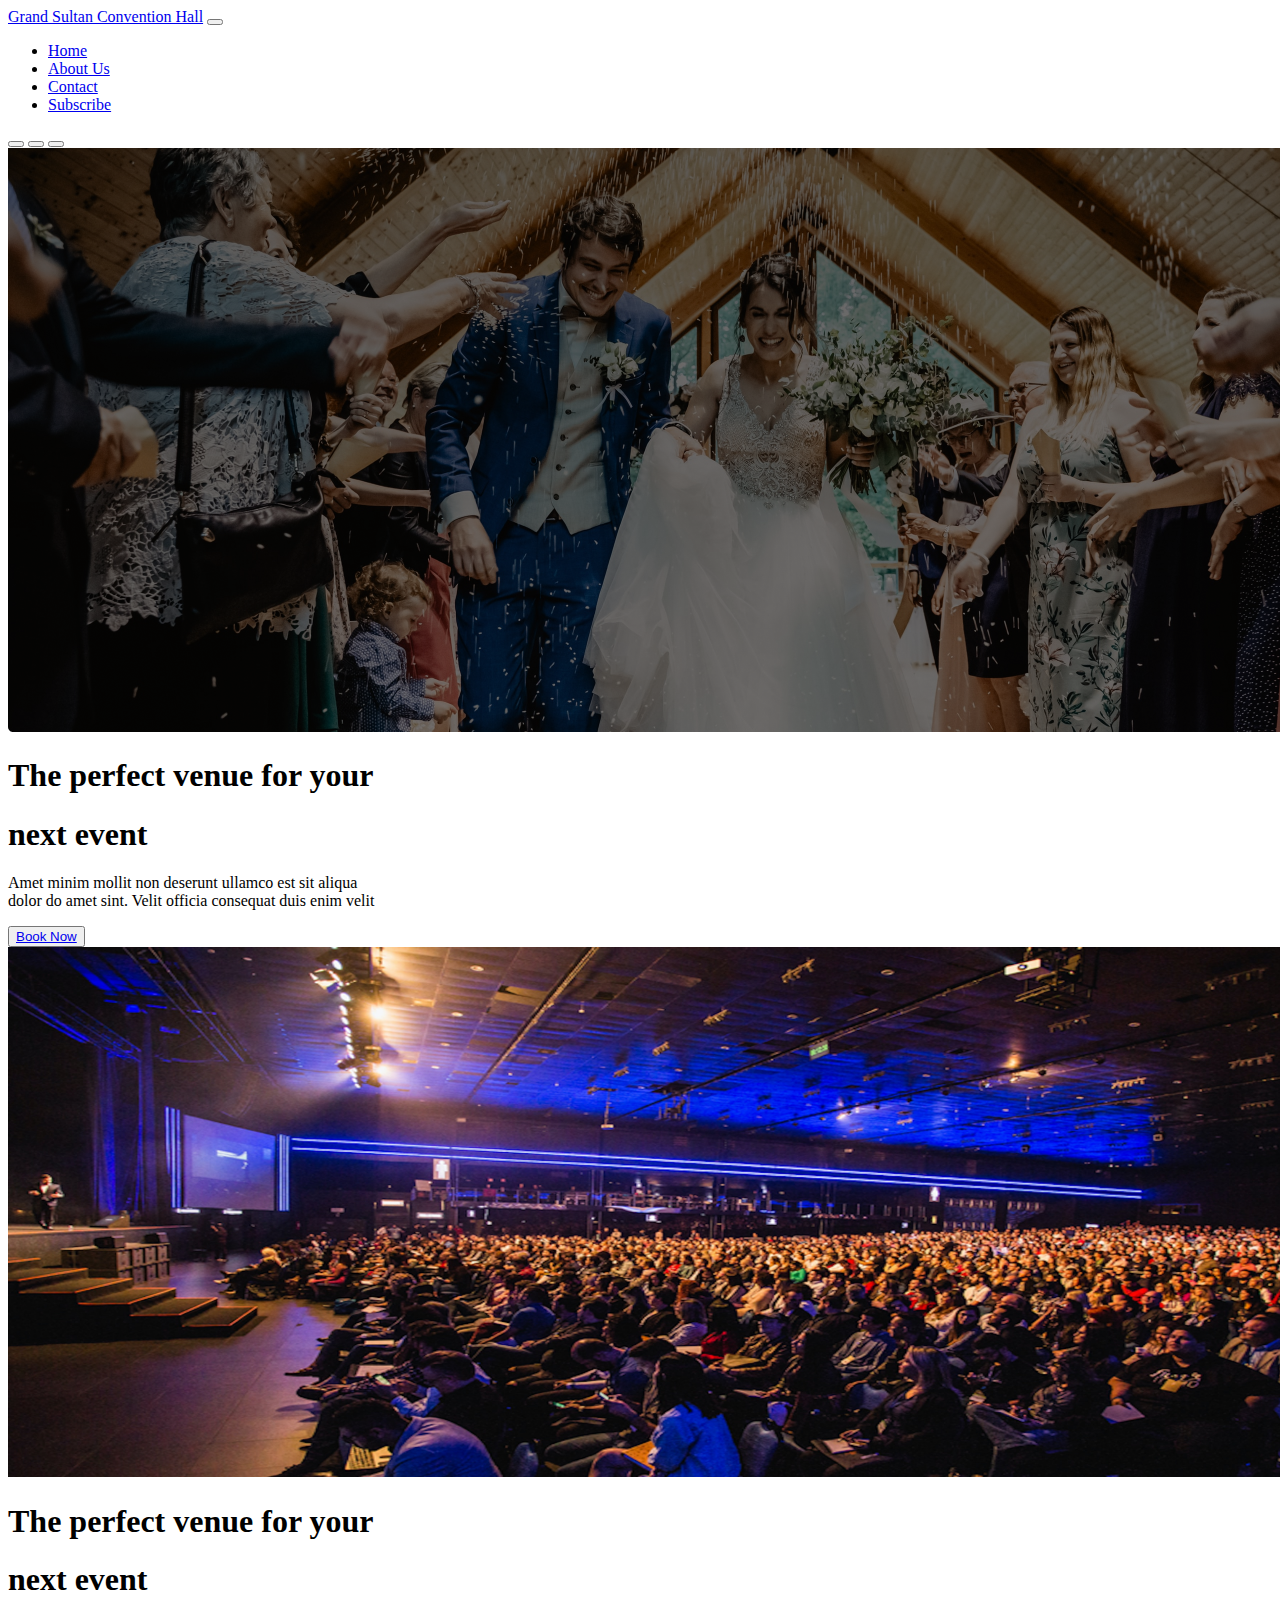
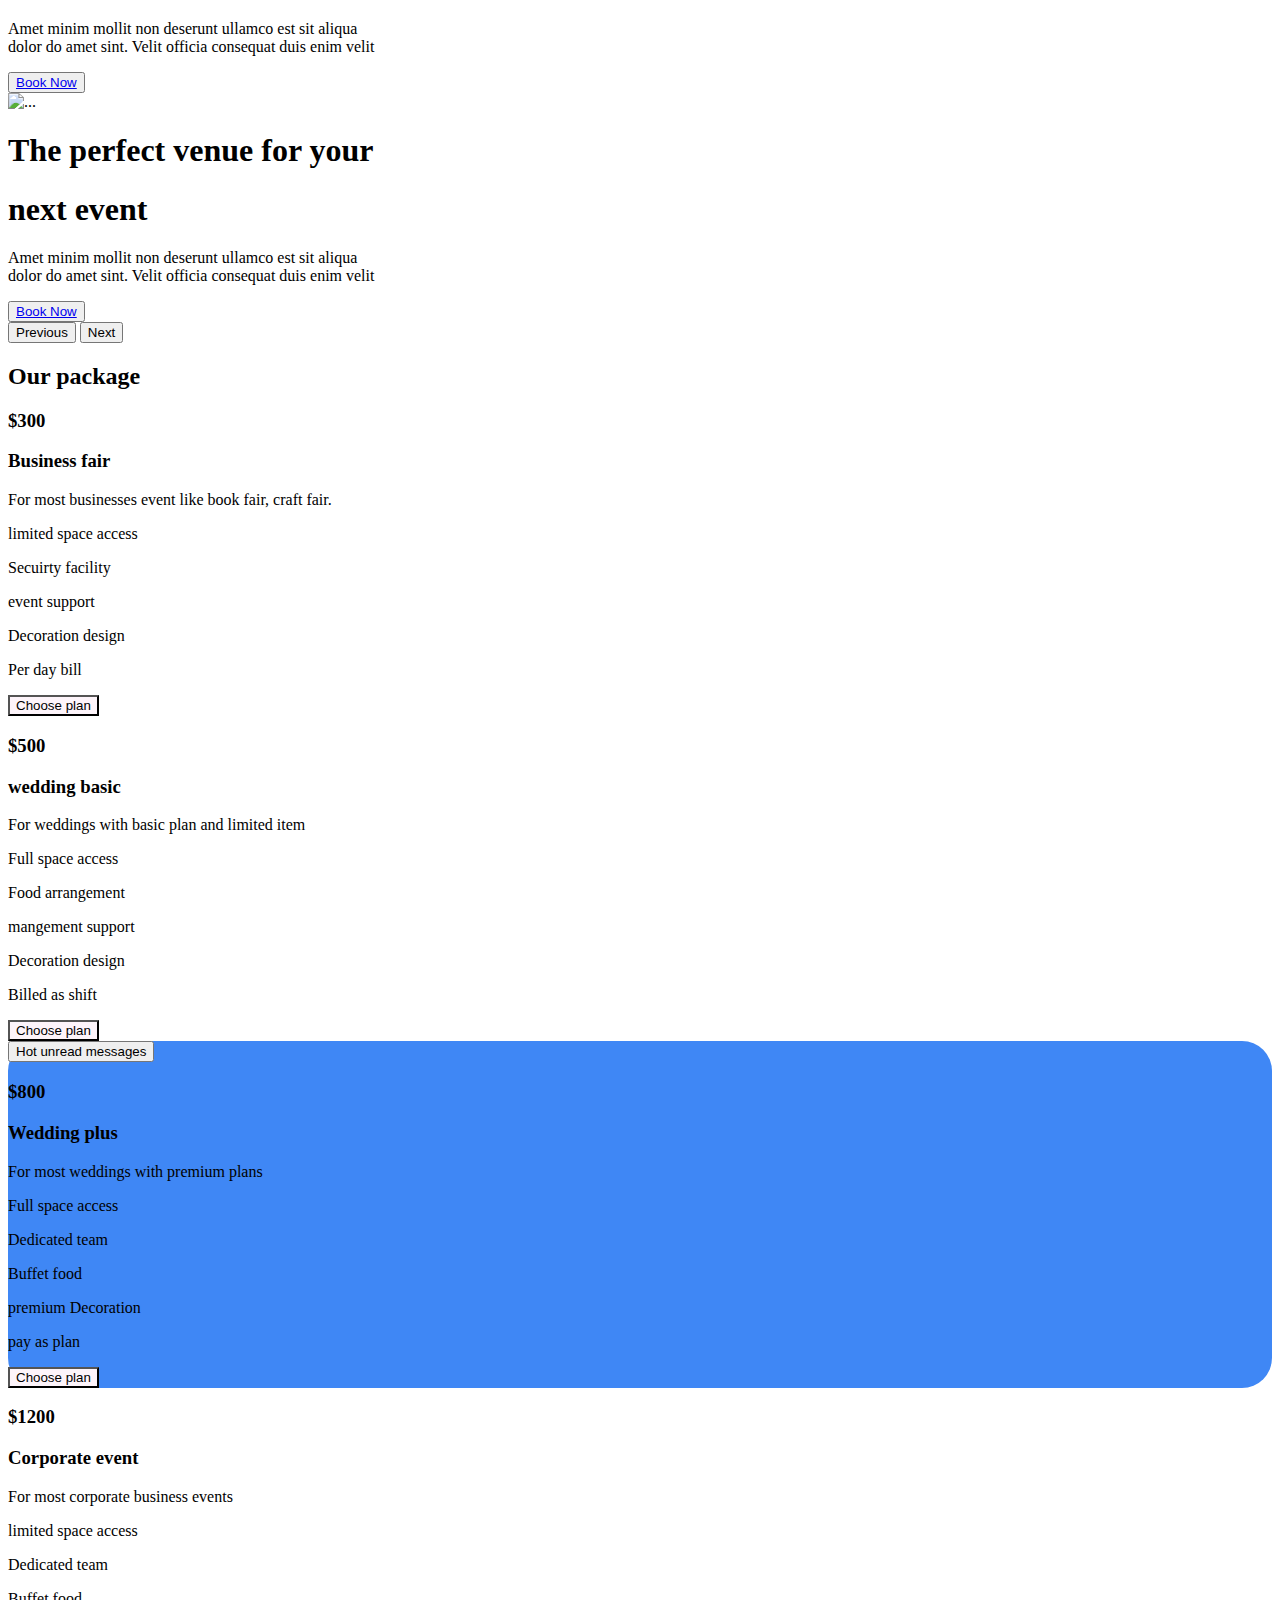
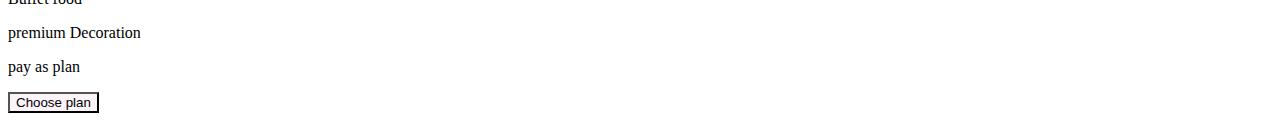
==== index.html @ 5c1d29f5 "second part added" ====
<!DOCTYPE html>
<html lang="en">

<head>
    <meta charset="UTF-8">
    <meta http-equiv="X-UA-Compatible" content="IE=edge">
    <meta name="viewport" content="width=device-width, initial-scale=1.0">
    <title>Convention Center</title>
    <!-- Bootstrap Site Link -->
    <link href="https://cdn.jsdelivr.net/npm/bootstrap@5.1.3/dist/css/bootstrap.min.css" rel="stylesheet" integrity="sha384-1BmE4kWBq78iYhFldvKuhfTAU6auU8tT94WrHftjDbrCEXSU1oBoqyl2QvZ6jIW3" crossorigin="anonymous">
    <!-- Css Link -->
    <link rel="stylesheet" href="style.css">
    <!-- Google Fonts -->
    <link rel="preconnect" href="https://fonts.googleapis.com">
    <link rel="preconnect" href="https://fonts.gstatic.com" crossorigin>
    <link href="https://fonts.googleapis.com/css2?family=Poppins:wght@500;600;700;800&family=Yeseva+One&display=swap" rel="stylesheet">
    <!-- Font Awsome -->
    <script src="https://kit.fontawesome.com/f0687769a5.js" crossorigin="anonymous"></script>
</head>

<body>

    <!-- Header section -->
    <header>
        <!-- navigation bar -->

        <nav class="navbar navbar-expand-lg navbar-light  my-3">
            <div class="container">
                <a class="navbar-brand fw-bold" href="#">Grand Sultan Convention Hall</a>
                <button class="navbar-toggler" type="button" data-bs-toggle="collapse" data-bs-target="#navbarNav" aria-controls="navbarNav" aria-expanded="false" aria-label="Toggle navigation">
                    <span class="navbar-toggler-icon"></span>
                </button>
                <div class="collapse navbar-collapse" id="navbarNav">
                    <ul class="navbar-nav ms-auto">
                        <li class="nav-item">
                            <a class="nav-link active fw-bolder fw-5" aria-current="page" href="#">Home</a>
                        </li>
                        <li class="nav-item">
                            <a class="nav-link active fw-bolder fw-5" href="#">About Us</a>
                        </li>
                        <li class="nav-item">
                            <a class="nav-link active fw-bolder fw-5" href="#">Contact</a>
                        </li>
                        <li class="nav-item">
                            <a class="nav-link active fw-bolder fw-5" href="#">Subscribe</a>
                        </li>
                    </ul>
                </div>
            </div>
        </nav>
    </header>

    <!-- Main Section -->
    <main>


        <!-- Using Carousel -->

        <div id="carouselExampleCaptions" class="carousel slide" data-bs-ride="carousel">
            <div class="carousel-indicators">
                <button type="button" data-bs-target="#carouselExampleCaptions" data-bs-slide-to="0" class="active" aria-current="true" aria-label="Slide 1"></button>
                <button type="button" data-bs-target="#carouselExampleCaptions" data-bs-slide-to="1" aria-label="Slide 2"></button>
                <button type="button" data-bs-target="#carouselExampleCaptions" data-bs-slide-to="2" aria-label="Slide 3"></button>
            </div>
            <div class="carousel-inner">
                <div class="carousel-item active">
                    <img src="/images/banner.png" class="d-block w-100" alt="...">
                    <div class="carousel-caption d-none d-md-block text-center">
                        <h1 class="fw-bolder display-5 lh-1">The perfect venue for your</h1>
                        <h1 class="fw-bolder display-5 lh-1">next event</h1>
                        <p class="lh-sm">Amet minim mollit non deserunt ullamco est sit aliqua
                            <br> dolor do amet sint. Velit officia consequat duis enim velit
                        </p>
                        <button class="btn btn-outline-info fw-bold px-5 mb-4"><a
                                class="text-white text-decoration-none target_blank"
                                href="https://www.google.com/search?channel=trow5&client=firefox-b-d&q=convention%20hall&tbs=lrf:!1m4!1u3!2m2!3m1!1e1!1m4!1u2!2m2!2m1!1e1!2m1!1e2!2m1!1e3!3sIAE,lf:1,lf_ui:1&tbm=lcl&rflfq=1&num=10&rldimm=17445137167945315533&lqi=Cg9jb252ZW50aW9uIGhhbGxIzcv2hYCtgIAIWh0QABABGAAYASIPY29udmVudGlvbiBoYWxsMgJlbpIBEWNvbnZlbnRpb25fY2VudGVymgEjQ2haRFNVaE5NRzluUzBWSlEwRm5TVU56T0MxaGFVWjNFQUWqARcQASoTIg9jb252ZW50aW9uIGhhbGwoAA&phdesc=WtYBrlsbY08&ved=2ahUKEwji0a2tpsj1AhXPzzgGHV2fAjwQvS56BAgHEDA&rlst=f#rlfi=hd:;si:17445137167945315533,l,Cg9jb252ZW50aW9uIGhhbGxIzcv2hYCtgIAIWh0QABABGAAYASIPY29udmVudGlvbiBoYWxsMgJlbpIBEWNvbnZlbnRpb25fY2VudGVymgEjQ2haRFNVaE5NRzluUzBWSlEwRm5TVU56T0MxaGFVWjNFQUWqARcQASoTIg9jb252ZW50aW9uIGhhbGwoAA,y,WtYBrlsbY08;mv:[[23.8080683,90.4193956],[23.736969,90.35949409999999]];tbs:lrf:!1m4!1u3!2m2!3m1!1e1!1m4!1u2!2m2!2m1!1e1!2m1!1e2!2m1!1e3!3sIAE,lf:1,lf_ui:1">Book
                                Now</a></button>

                    </div>
                </div>
                <div class="carousel-item">
                    <img src="/images/event 3.jpg" width="
                    1440" height="530" class="d-block w-100 " alt="...">
                    <div class="carousel-caption d-none d-md-block text-center">
                        <h1 class="fw-bolder display-5 lh-1">The perfect venue for your</h1>
                        <h1 class="fw-bolder display-5 lh-1">next event</h1>
                        <p class="lh-sm">Amet minim mollit non deserunt ullamco est sit aliqua
                            <br> dolor do amet sint. Velit officia consequat duis enim velit
                        </p>
                        <button class="btn btn-outline-info fw-bold px-5  mb-4"><a
                                class="text-white text-decoration-none"
                                href="https://www.google.com/search?channel=trow5&client=firefox-b-d&q=convention%20hall&tbs=lrf:!1m4!1u3!2m2!3m1!1e1!1m4!1u2!2m2!2m1!1e1!2m1!1e2!2m1!1e3!3sIAE,lf:1,lf_ui:1&tbm=lcl&rflfq=1&num=10&rldimm=17445137167945315533&lqi=Cg9jb252ZW50aW9uIGhhbGxIzcv2hYCtgIAIWh0QABABGAAYASIPY29udmVudGlvbiBoYWxsMgJlbpIBEWNvbnZlbnRpb25fY2VudGVymgEjQ2haRFNVaE5NRzluUzBWSlEwRm5TVU56T0MxaGFVWjNFQUWqARcQASoTIg9jb252ZW50aW9uIGhhbGwoAA&phdesc=WtYBrlsbY08&ved=2ahUKEwji0a2tpsj1AhXPzzgGHV2fAjwQvS56BAgHEDA&rlst=f#rlfi=hd:;si:17445137167945315533,l,Cg9jb252ZW50aW9uIGhhbGxIzcv2hYCtgIAIWh0QABABGAAYASIPY29udmVudGlvbiBoYWxsMgJlbpIBEWNvbnZlbnRpb25fY2VudGVymgEjQ2haRFNVaE5NRzluUzBWSlEwRm5TVU56T0MxaGFVWjNFQUWqARcQASoTIg9jb252ZW50aW9uIGhhbGwoAA,y,WtYBrlsbY08;mv:[[23.8080683,90.4193956],[23.736969,90.35949409999999]];tbs:lrf:!1m4!1u3!2m2!3m1!1e1!1m4!1u2!2m2!2m1!1e1!2m1!1e2!2m1!1e3!3sIAE,lf:1,lf_ui:1">Book
                                Now</a></button>

                    </div>
                </div>
                <div class="carousel-item">
                    <img src="/images/event 4.jpg" width="
                    1440" height="530" class="d-block w-100 " alt="...">
                    <div class="carousel-caption d-none d-md-block text-center">
                        <h1 class="fw-bolder display-5 lh-1">The perfect venue for your</h1>
                        <h1 class="fw-bolder display-5 lh-1">next event</h1>
                        <p class="lh-sm">Amet minim mollit non deserunt ullamco est sit aliqua
                            <br> dolor do amet sint. Velit officia consequat duis enim velit
                        </p>
                        <button class="btn btn-outline-info fw-bold px-5  mb-4"><a
                                class="text-white text-decoration-none target_blank"
                                href="https://www.google.com/search?channel=trow5&client=firefox-b-d&q=convention%20hall&tbs=lrf:!1m4!1u3!2m2!3m1!1e1!1m4!1u2!2m2!2m1!1e1!2m1!1e2!2m1!1e3!3sIAE,lf:1,lf_ui:1&tbm=lcl&rflfq=1&num=10&rldimm=17445137167945315533&lqi=Cg9jb252ZW50aW9uIGhhbGxIzcv2hYCtgIAIWh0QABABGAAYASIPY29udmVudGlvbiBoYWxsMgJlbpIBEWNvbnZlbnRpb25fY2VudGVymgEjQ2haRFNVaE5NRzluUzBWSlEwRm5TVU56T0MxaGFVWjNFQUWqARcQASoTIg9jb252ZW50aW9uIGhhbGwoAA&phdesc=WtYBrlsbY08&ved=2ahUKEwji0a2tpsj1AhXPzzgGHV2fAjwQvS56BAgHEDA&rlst=f#rlfi=hd:;si:17445137167945315533,l,Cg9jb252ZW50aW9uIGhhbGxIzcv2hYCtgIAIWh0QABABGAAYASIPY29udmVudGlvbiBoYWxsMgJlbpIBEWNvbnZlbnRpb25fY2VudGVymgEjQ2haRFNVaE5NRzluUzBWSlEwRm5TVU56T0MxaGFVWjNFQUWqARcQASoTIg9jb252ZW50aW9uIGhhbGwoAA,y,WtYBrlsbY08;mv:[[23.8080683,90.4193956],[23.736969,90.35949409999999]];tbs:lrf:!1m4!1u3!2m2!3m1!1e1!1m4!1u2!2m2!2m1!1e1!2m1!1e2!2m1!1e3!3sIAE,lf:1,lf_ui:1">Book
                                Now</a></button>

                    </div>
                </div>
            </div>
            <button class="carousel-control-prev" type="button" data-bs-target="#carouselExampleCaptions" data-bs-slide="prev">
                <span class="carousel-control-prev-icon" aria-hidden="true"></span>
                <span class="visually-hidden">Previous</span>
            </button>
            <button class="carousel-control-next" type="button" data-bs-target="#carouselExampleCaptions" data-bs-slide="next">
                <span class="carousel-control-next-icon" aria-hidden="true"></span>
                <span class="visually-hidden">Next</span>
            </button>
        </div>



        <!-- our package -->

        <section>

            <div class="container mt-5">
                <h2 class="fw-bold text-center mb-5">Our package</h2>
                <div class="row row-cols-1 row-cols-md-4 g-4">
                    <div class="col">
                        <div class="card border-0">

                            <div class="card-body">
                                <h3 class="fw-bold">$300</h3>
                                <h3 class="fw-bold">Business fair</h3>
                                <p class="all-text-color 0">For most businesses event like book fair, craft fair.
                                </p>
                                <div class="lh-1">
                                    <p><span class=" fas fa-check-circle package-color bg-primary rounded-circle"></span>
                                        <span class="ms-2 0">limited
                                            space
                                            access</span>
                                    </p>

                                    <p><span class=" fas fa-check-circle package-color bg-primary rounded-circle"></span>
                                        <span class="ms-2 0">Secuirty facility</span>
                                    </p>
                                    <p><span class=" fas fa-check-circle package-color bg-primary rounded-circle"></span>
                                        <span class="ms-2 0">event support</span>
                                    </p>
                                    <p><span class=" fas fa-check-circle package-color bg-primary rounded-circle"></span>
                                        <span class="ms-2 0">Decoration design</span>
                                    </p>
                                    <p><span class=" fas fa-check-circle package-color bg-primary rounded-circle"></span>
                                        <span class="ms-2 0">Per day bill</span>
                                    </p>
                                    <button class="btn text-primary  rounded-pill package-button-color px-4 d-flex justify-content-center d-flex align-items-center">Choose
                                        plan
                                    </button>

                                </div>





                            </div>
                        </div>
                    </div>
                    <div class="col">
                        <div class="card border-0">

                            <div class="card-body">
                                <h3 class="fw-bold">$500</h3>
                                <h3 class="fw-bold">wedding basic</h3>
                                <p class="all-text-color 0">For weddings with basic plan and limited item
                                </p>
                                <div class="lh-1">
                                    <p><span class=" fas fa-check-circle package-color bg-primary rounded-circle"></span>
                                        <span class="ms-2 0">Full space access</span>
                                    </p>

                                    <p><span class=" fas fa-check-circle package-color bg-primary rounded-circle"></span>
                                        <span class="ms-2 0">Food arrangement</span>
                                    </p>
                                    <p><span class=" fas fa-check-circle package-color bg-primary rounded-circle"></span>
                                        <span class="ms-2 0">mangement support</span>
                                    </p>
                                    <p><span class=" fas fa-check-circle package-color bg-primary rounded-circle"></span>
                                        <span class="ms-2 0">Decoration design</span>
                                    </p>
                                    <p><span class=" fas fa-check-circle package-color bg-primary rounded-circle"></span>
                                        <span class="ms-2 0">Billed as shift</span>
                                    </p>
                                    <button class="btn text-primary  rounded-pill package-button-color px-4 d-flex justify-content-center d-flex align-items-center">Choose
                                        plan
                                    </button>

                                </div>





                            </div>
                        </div>
                    </div>
                    <div class="col ">
                        <div class="card border-0 package-bg-color pb-1 pt-3 card-radius">

                            <div class="card-body text-white">
                                <button type="button" class="btn btn-primary rounded-pill position-absolute top-0 end-0 bg-danger fw-bold">
                                    Hot <span class=""><span class="visually-hidden">unread messages</span></span>
                                </button>
                                <h3 class="fw-bold">$800</h3>
                                <h3 class="fw-bold">Wedding plus</h3>
                                <p class="all-text-color ">For most weddings with premium plans
                                </p>
                                <div class="lh-1">
                                    <p><span class=" fas fa-check-circle package-color bg-primary rounded-circle"></span>
                                        <span class="ms-2 ">Full space access</span>
                                    </p>

                                    <p><span class=" fas fa-check-circle package-color bg-primary rounded-circle"></span>
                                        <span class="ms-2 ">Dedicated team</span>
                                    </p>
                                    <p><span class=" fas fa-check-circle package-color bg-primary rounded-circle"></span>
                                        <span class="ms-2 ">Buffet food</span>
                                    </p>
                                    <p><span class=" fas fa-check-circle package-color bg-primary rounded-circle"></span>
                                        <span class="ms-2 ">premium Decoration</span>
                                    </p>
                                    <p><span class=" fas fa-check-circle package-color bg-primary rounded-circle"></span>
                                        <span class="ms-2 ">pay as plan</span>
                                    </p>
                                    <button class="btn text-primary  rounded-pill package-button-color px-4 d-flex justify-content-center d-flex align-items-center ">Choose
                                        plan
                                    </button>

                                </div>





                            </div>
                        </div>
                    </div>
                    <div class="col">
                        <div class="card border-0">

                            <div class="card-body">
                                <h3 class="fw-bold">$1200</h3>
                                <h3 class="fw-bold">Corporate event</h3>
                                <p class="all-text-color 0">For most corporate business events
                                </p>
                                <div class="lh-1">
                                    <p><span class=" fas fa-check-circle package-color bg-primary rounded-circle"></span>
                                        <span class="ms-2 0">limited
                                            space
                                            access</span>
                                    </p>

                                    <p><span class=" fas fa-check-circle package-color bg-primary rounded-circle"></span>
                                        <span class="ms-2 0">Dedicated team
                                        </span>
                                    </p>
                                    <p><span class=" fas fa-check-circle package-color bg-primary rounded-circle"></span>
                                        <span class="ms-2 0">Buffet food</span>
                                    </p>
                                    <p><span class=" fas fa-check-circle package-color bg-primary rounded-circle"></span>
                                        <span class="ms-2 0">premium Decoration</span>
                                    </p>
                                    <p><span class=" fas fa-check-circle package-color bg-primary rounded-circle"></span>
                                        <span class="ms-2 0">pay as plan</span>
                                    </p>
                                    <button class="btn text-primary  rounded-pill package-button-color px-4 d-flex justify-content-center d-flex align-items-center">Choose
                                        plan
                                    </button>

                                </div>





                            </div>
                        </div>
                    </div>
                </div>
            </div>
        </section>













    </main>









































    <!-- Bootstrap Site Link -->
    <script src="https://cdn.jsdelivr.net/npm/bootstrap@5.1.3/dist/js/bootstrap.bundle.min.js" integrity="sha384-ka7Sk0Gln4gmtz2MlQnikT1wXgYsOg+OMhuP+IlRH9sENBO0LRn5q+8nbTov4+1p" crossorigin="anonymous"></script>
</body>

</html>
---- style.css ----
.package-color {
    color: rgb(237 235 248);
    border-radius: 50%;
}

.package-text-color {
    color: #848199;
}

.package-button-color {
    background-color: #fdf4fa;
}

.package-bg-color {
    background-color: rgb(63 135 245);
}

.card-radius {
    border-radius: 30px;
}
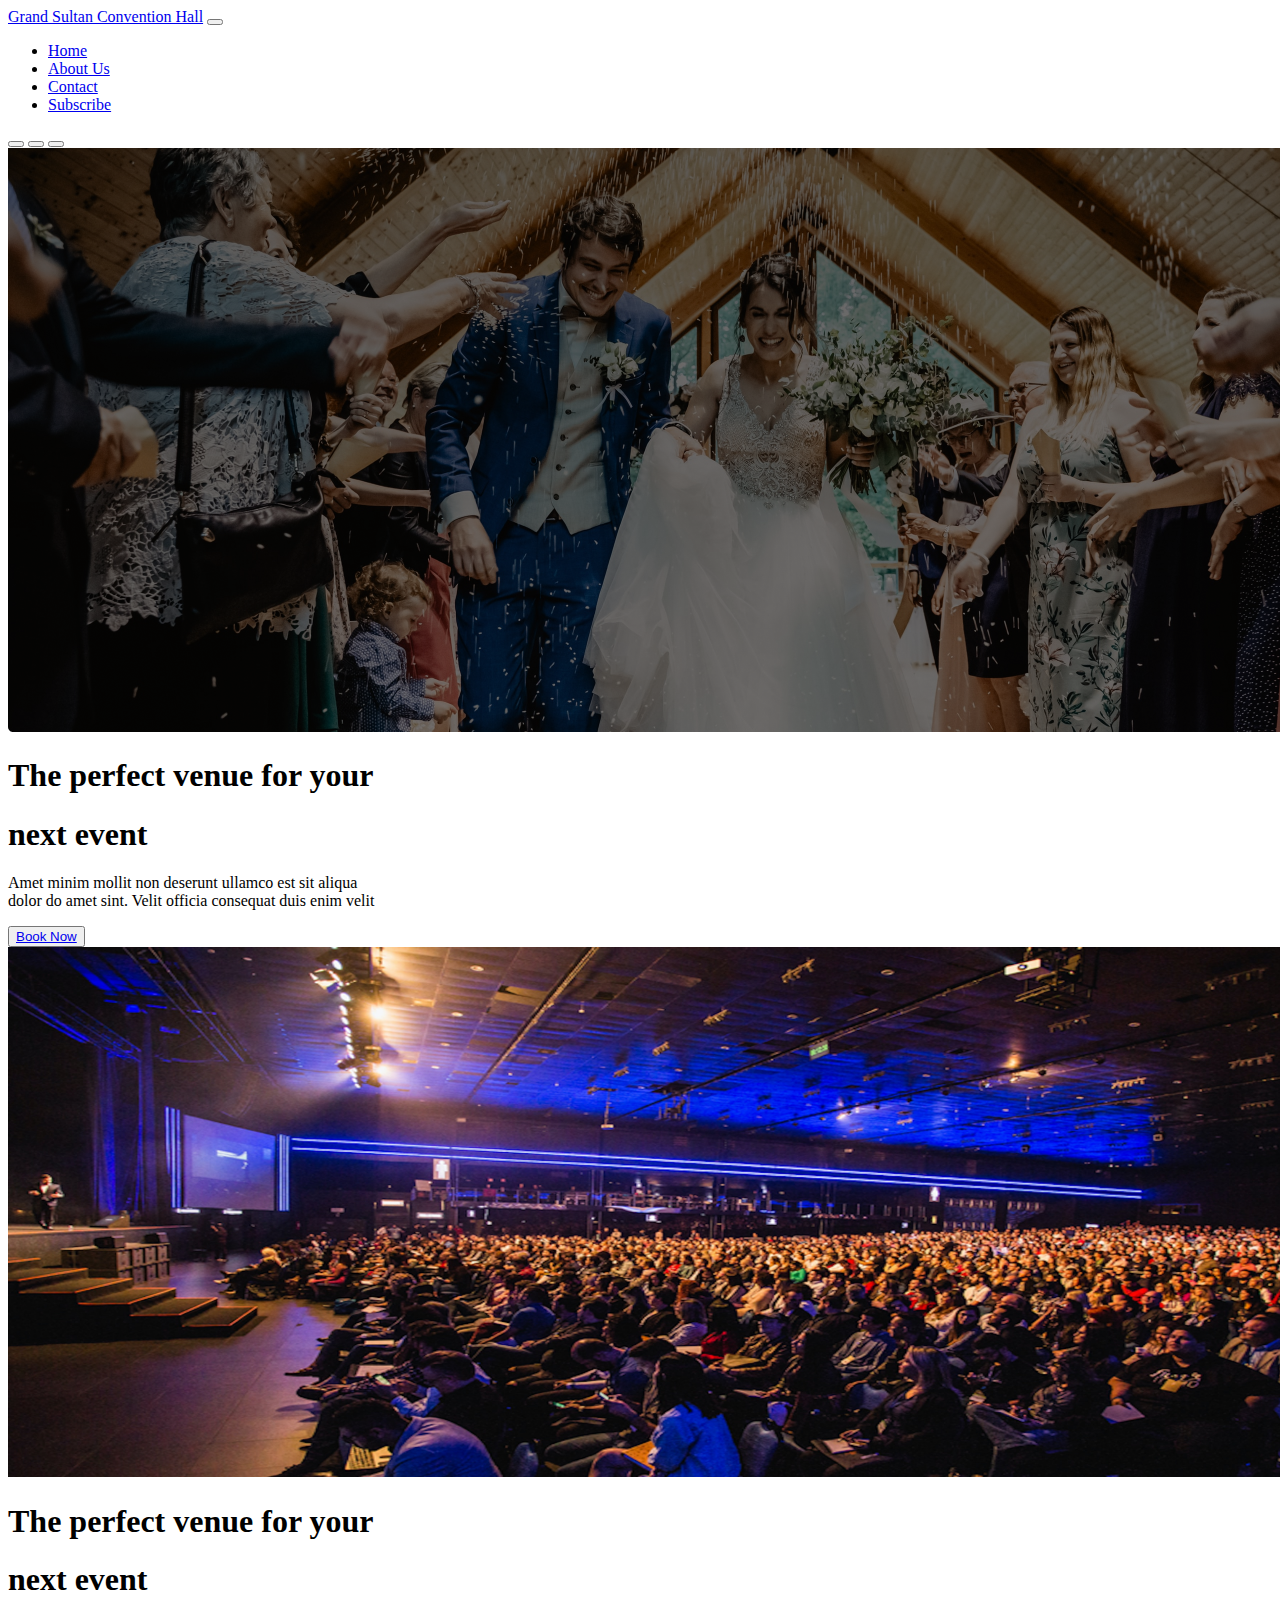
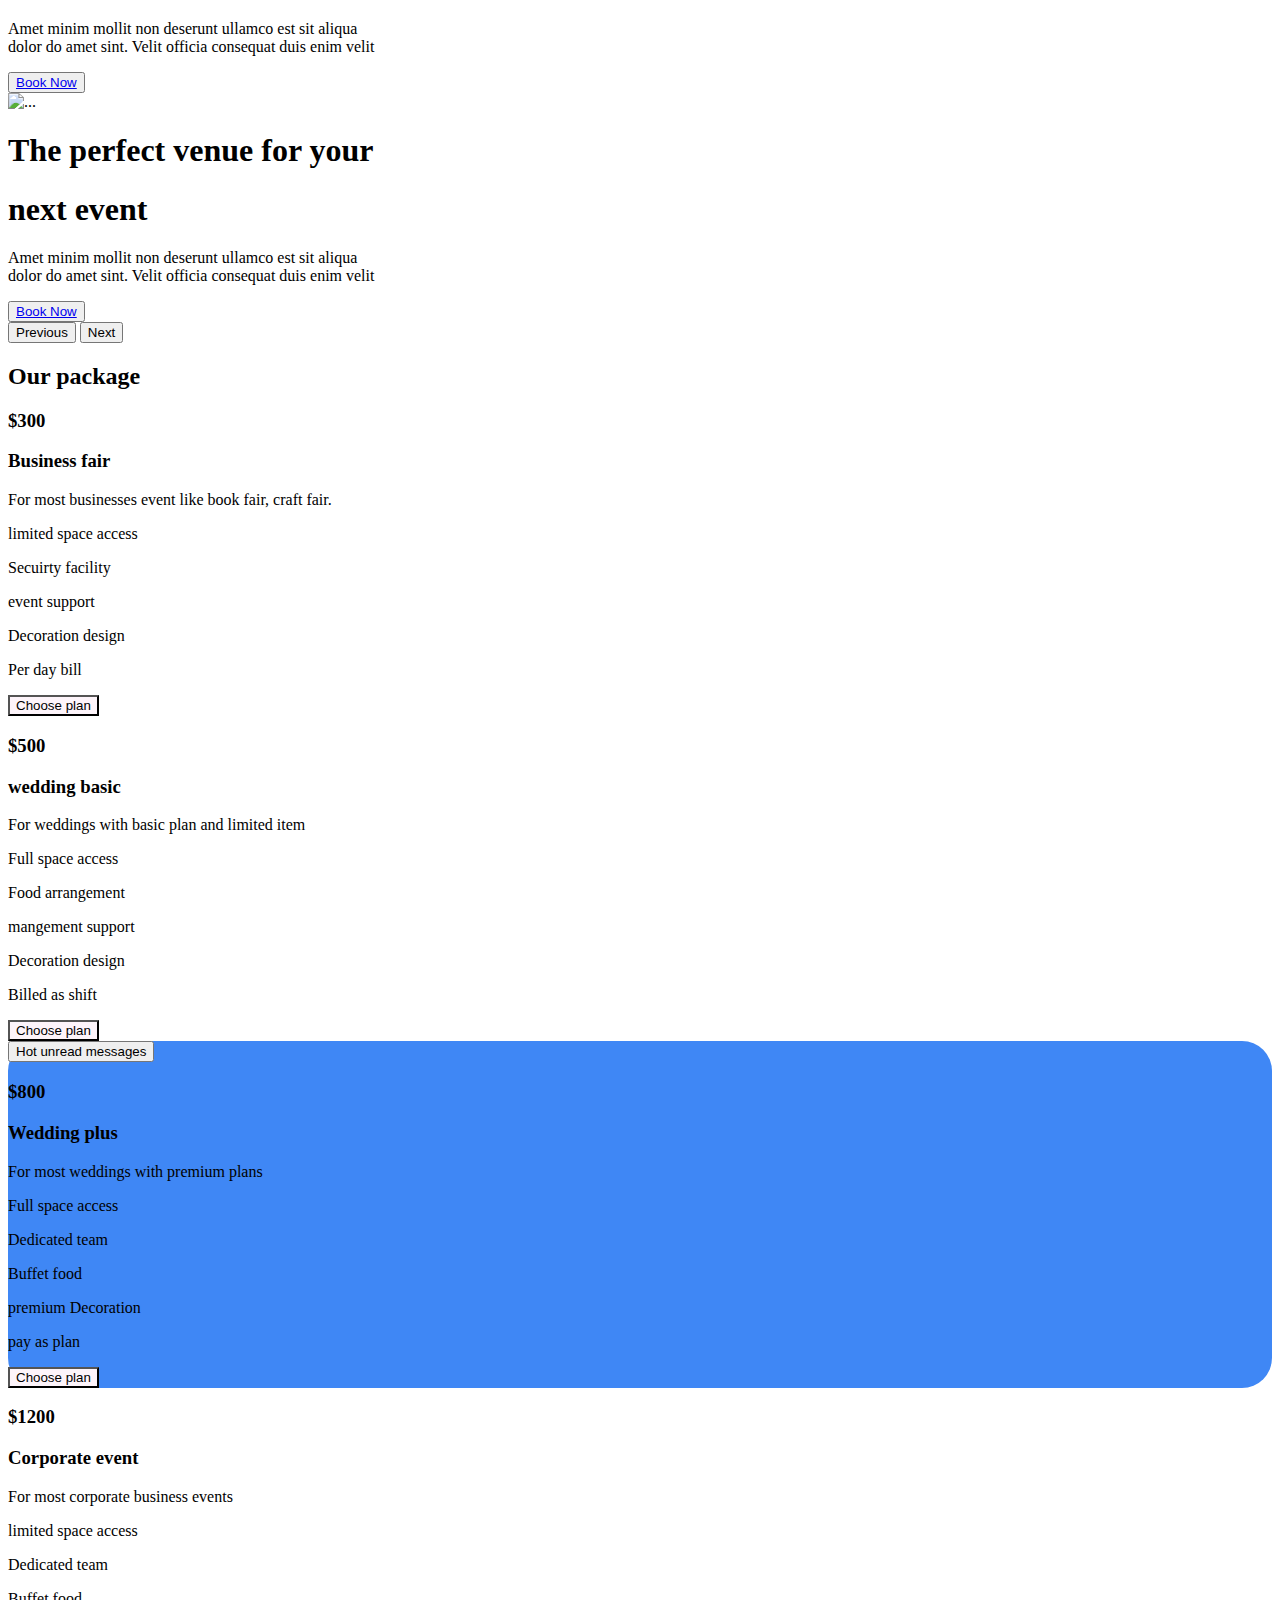
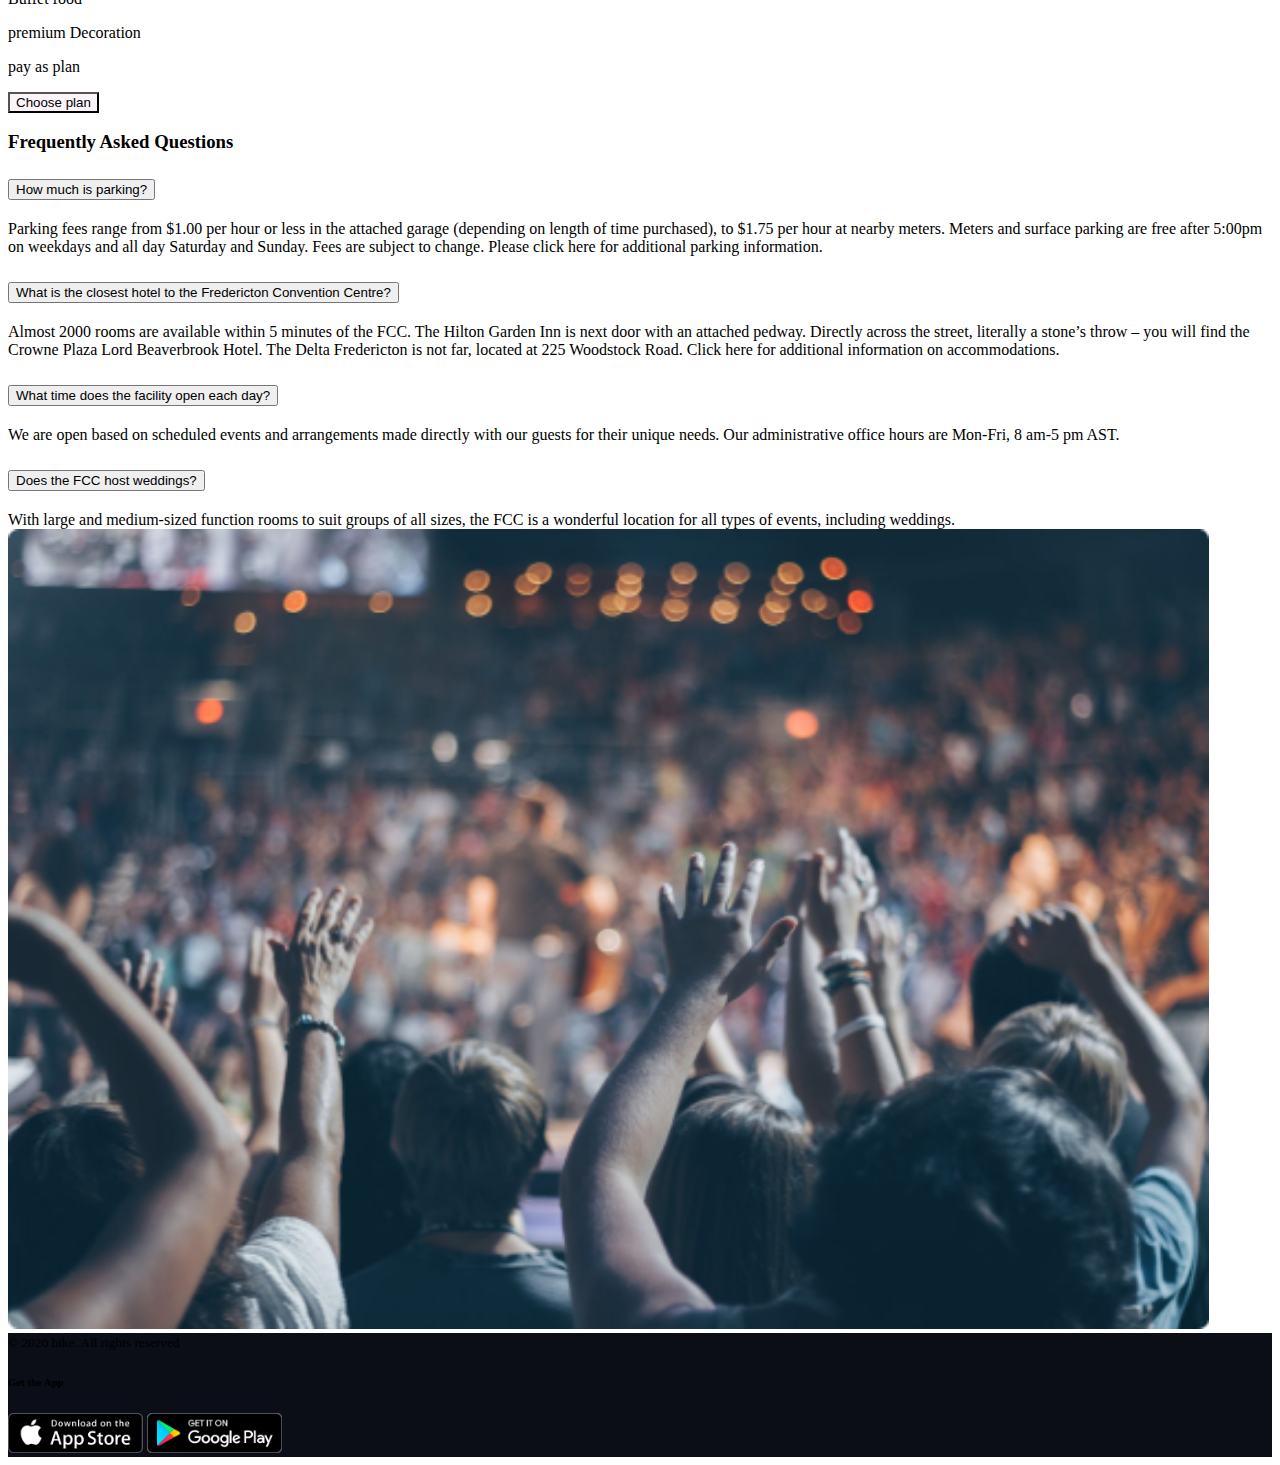
==== commit d17a9de9: "footer added" ====
--- a/index.html
+++ b/index.html
@@ -211,7 +211,7 @@
                     <div class="col ">
                         <div class="card border-0 package-bg-color pb-1 pt-3 card-radius">
 
-                            <div class="card-body text-white">
+                            <div class="card-body text-white ">
                                 <button type="button" class="btn btn-primary rounded-pill position-absolute top-0 end-0 bg-danger fw-bold">
                                     Hot <span class=""><span class="visually-hidden">unread messages</span></span>
                                 </button>
@@ -295,18 +295,102 @@
         </section>
 
 
-
-
-
-
-
-
-
-
-
+        <!-- Frequently Asked Questions -->
+
+        <section>
+            <h3 class="text-center fw-bold my-5">Frequently Asked Questions</h3>
+            <div class="container ">
+
+                <div class="row d-flex align-items-center">
+                    <div class="col-lg-6">
+                        <div class="accordion" id="accordionExample">
+                            <div class="accordion-item">
+                                <h2 class="accordion-header" id="headingOne">
+                                    <button class="accordion-button" type="button" data-bs-toggle="collapse" data-bs-target="#collapseOne" aria-expanded="true" aria-controls="collapseOne">
+                                        How much is parking?
+                                    </button>
+                                </h2>
+                                <div id="collapseOne" class="accordion-collapse collapse show" aria-labelledby="headingOne" data-bs-parent="#accordionExample">
+                                    <div class="accordion-body">
+                                        Parking fees range from $1.00 per hour or less in the attached garage (depending on length of time purchased), to $1.75 per hour at nearby meters. Meters and surface parking are free after 5:00pm on weekdays and all day Saturday and Sunday. Fees are subject
+                                        to change. Please click here for additional parking information.
+
+
+                                    </div>
+                                </div>
+                            </div>
+                            <div class="accordion-item">
+                                <h2 class="accordion-header" id="headingTwo">
+                                    <button class="accordion-button collapsed" type="button" data-bs-toggle="collapse" data-bs-target="#collapseTwo" aria-expanded="false" aria-controls="collapseTwo">
+                                        What is the closest hotel to the Fredericton Convention Centre?
+                                    </button>
+                                </h2>
+                                <div id="collapseTwo" class="accordion-collapse collapse" aria-labelledby="headingTwo" data-bs-parent="#accordionExample">
+                                    <div class="accordion-body">
+                                        Almost 2000 rooms are available within 5 minutes of the FCC. The Hilton Garden Inn is next door with an attached pedway. Directly across the street, literally a stone’s throw – you will find the Crowne Plaza Lord Beaverbrook Hotel. The Delta Fredericton
+                                        is not far, located at 225 Woodstock Road. Click here for additional information on accommodations.
+
+
+                                    </div>
+                                </div>
+                            </div>
+                            <div class="accordion-item">
+                                <h2 class="accordion-header" id="headingThree">
+                                    <button class="accordion-button collapsed" type="button" data-bs-toggle="collapse" data-bs-target="#collapseThree" aria-expanded="false" aria-controls="collapseThree">
+                                        What time does the facility open each day?
+                                    </button>
+                                </h2>
+                                <div id="collapseThree" class="accordion-collapse collapse" aria-labelledby="headingThree" data-bs-parent="#accordionExample">
+                                    <div class="accordion-body">
+                                        We are open based on scheduled events and arrangements made directly with our guests for their unique needs. Our administrative office hours are Mon-Fri, 8 am-5 pm AST.
+                                    </div>
+                                </div>
+                            </div>
+                            <div class="accordion-item">
+                                <h2 class="accordion-header" id="headingThree">
+                                    <button class="accordion-button collapsed" type="button" data-bs-toggle="collapse" data-bs-target="#collapseThree" aria-expanded="false" aria-controls="collapseThree">
+                                        Does the FCC host weddings?
+                                    </button>
+                                </h2>
+                                <div id="collapseThree" class="accordion-collapse collapse" aria-labelledby="headingThree" data-bs-parent="#accordionExample">
+                                    <div class="accordion-body">
+                                        With large and medium-sized function rooms to suit groups of all sizes, the FCC is a wonderful location for all types of events, including weddings.
+
+
+                                    </div>
+                                </div>
+                            </div>
+                        </div>
+                    </div>
+                    <div class="col-lg-6">
+                        <div>
+                            <img class="ask-img" src="/images/people.png" alt="">
+                        </div>
+
+                    </div>
+                </div>
+            </div>
+        </section>
 
 
     </main>
+
+
+    <!-- footer section -->
+    <footer class="footer-bg-color pt-5 pb-5">
+        <div class="row d-flex align-items-center">
+            <div class="col-lg-6 col-md-6 col-12 d-flex justify-content-around">
+                <small class="text-white ">© 2020 bike. All rights reserved</small>
+            </div>
+            <div class="col-lg-6 col-lg-6 col-12 d-flex justify-content-around">
+                <div class="d-flex flex-column ">
+                    <h6 class="text-white">Get the App</h6>
+                    <img class="my-2" src="/images/app-store.png" width="135" height="40" alt="">
+                    <img class="my-2" src="/images/google-play.png" width="135" height="40" alt="">
+                </div>
+            </div>
+        </div>
+    </footer>
 
 
 
--- a/style.css
+++ b/style.css
@@ -17,4 +17,20 @@
 
 .card-radius {
     border-radius: 30px;
+}
+
+.ask-img {
+    width: 95%;
+}
+
+.footer-bg-color {
+    background-color: #0B0D17;
+}
+
+.footer-margin {
+    margin-left: 300px;
+}
+
+.footer-margin-copyright {
+    margin-left: 100px;
 }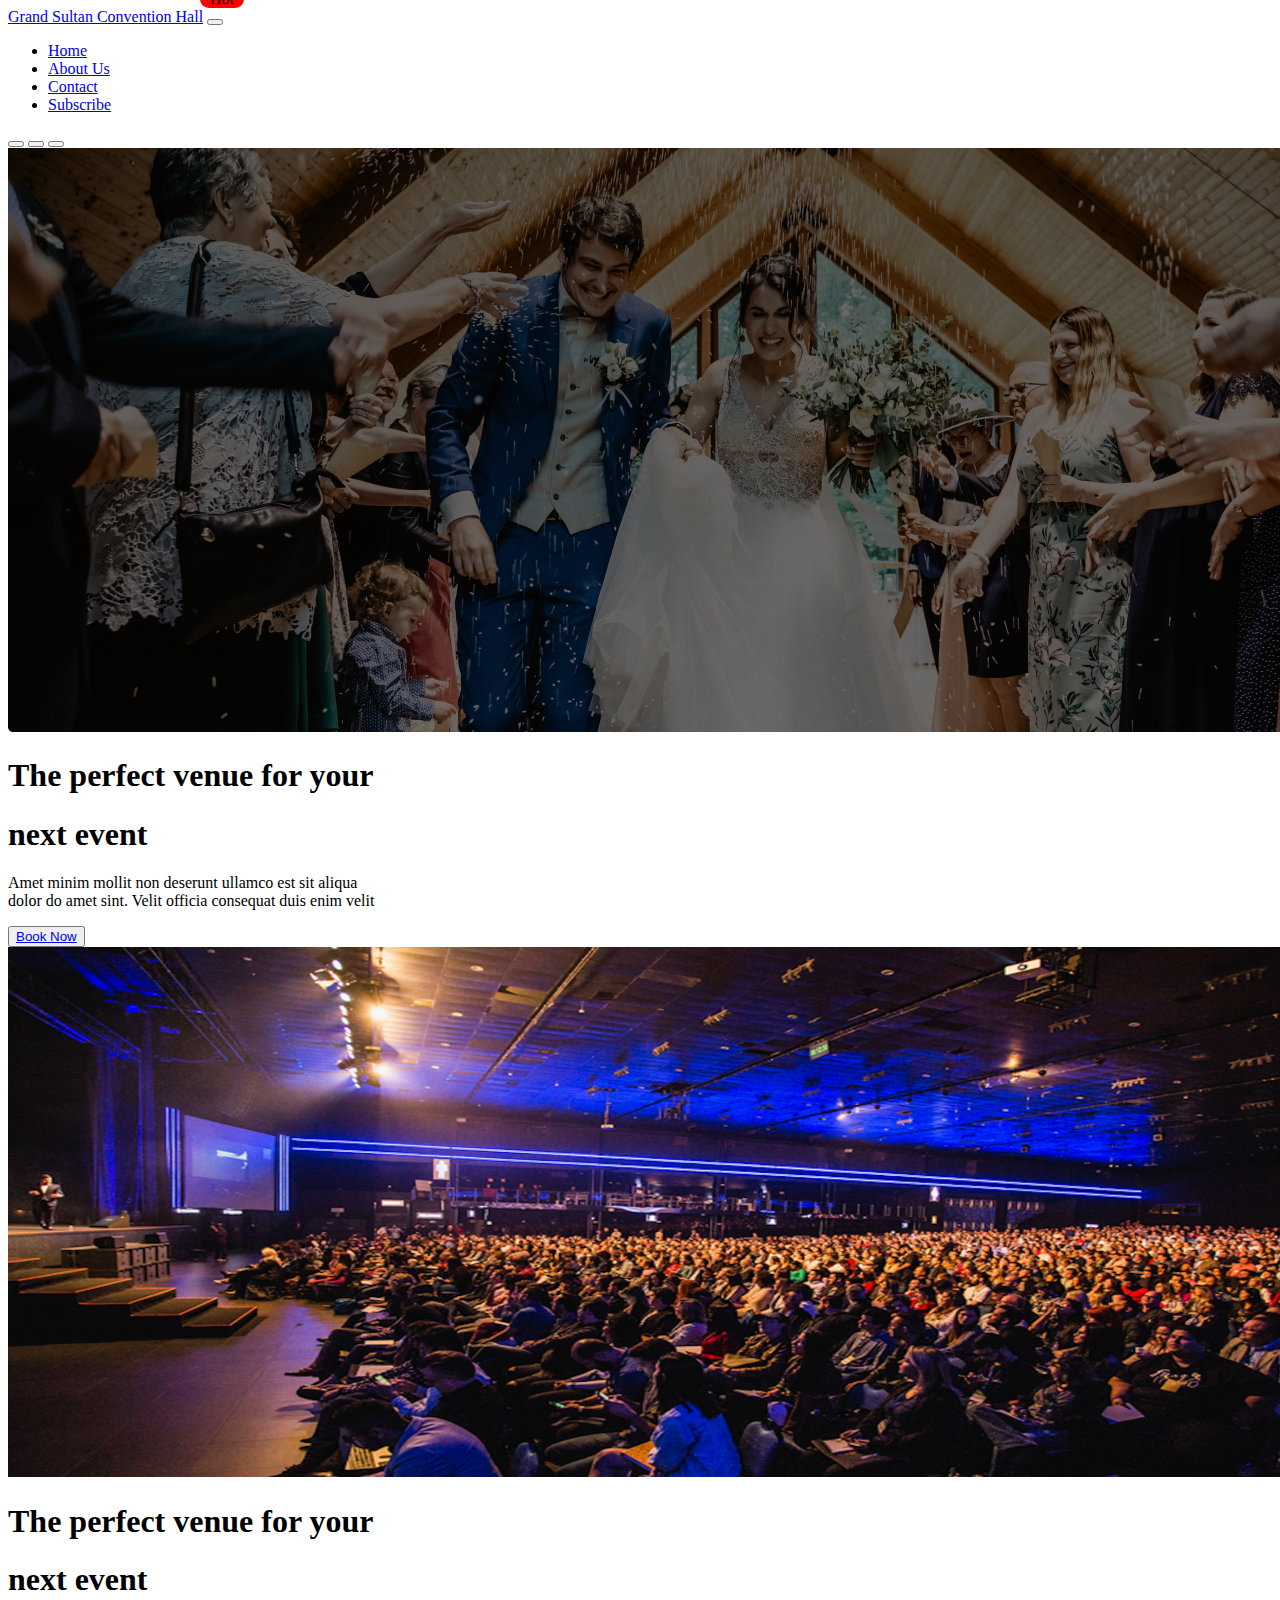
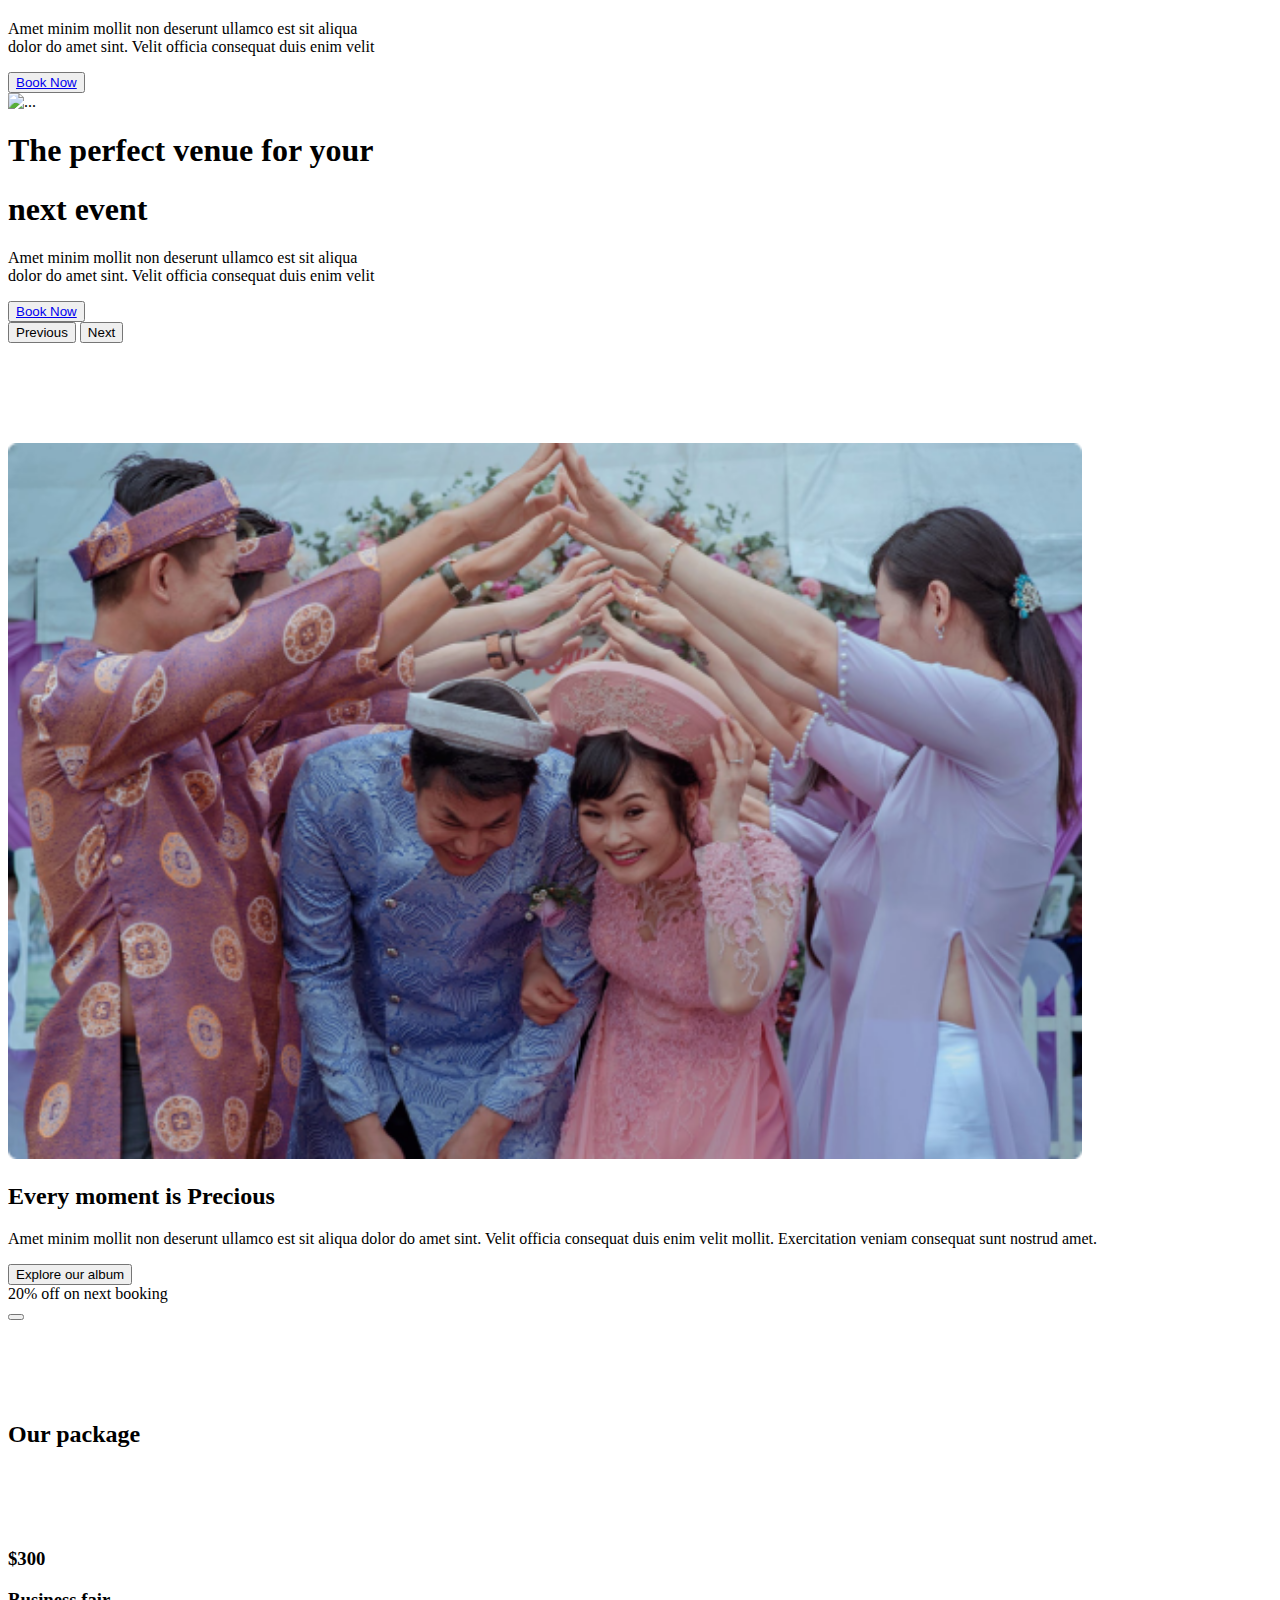
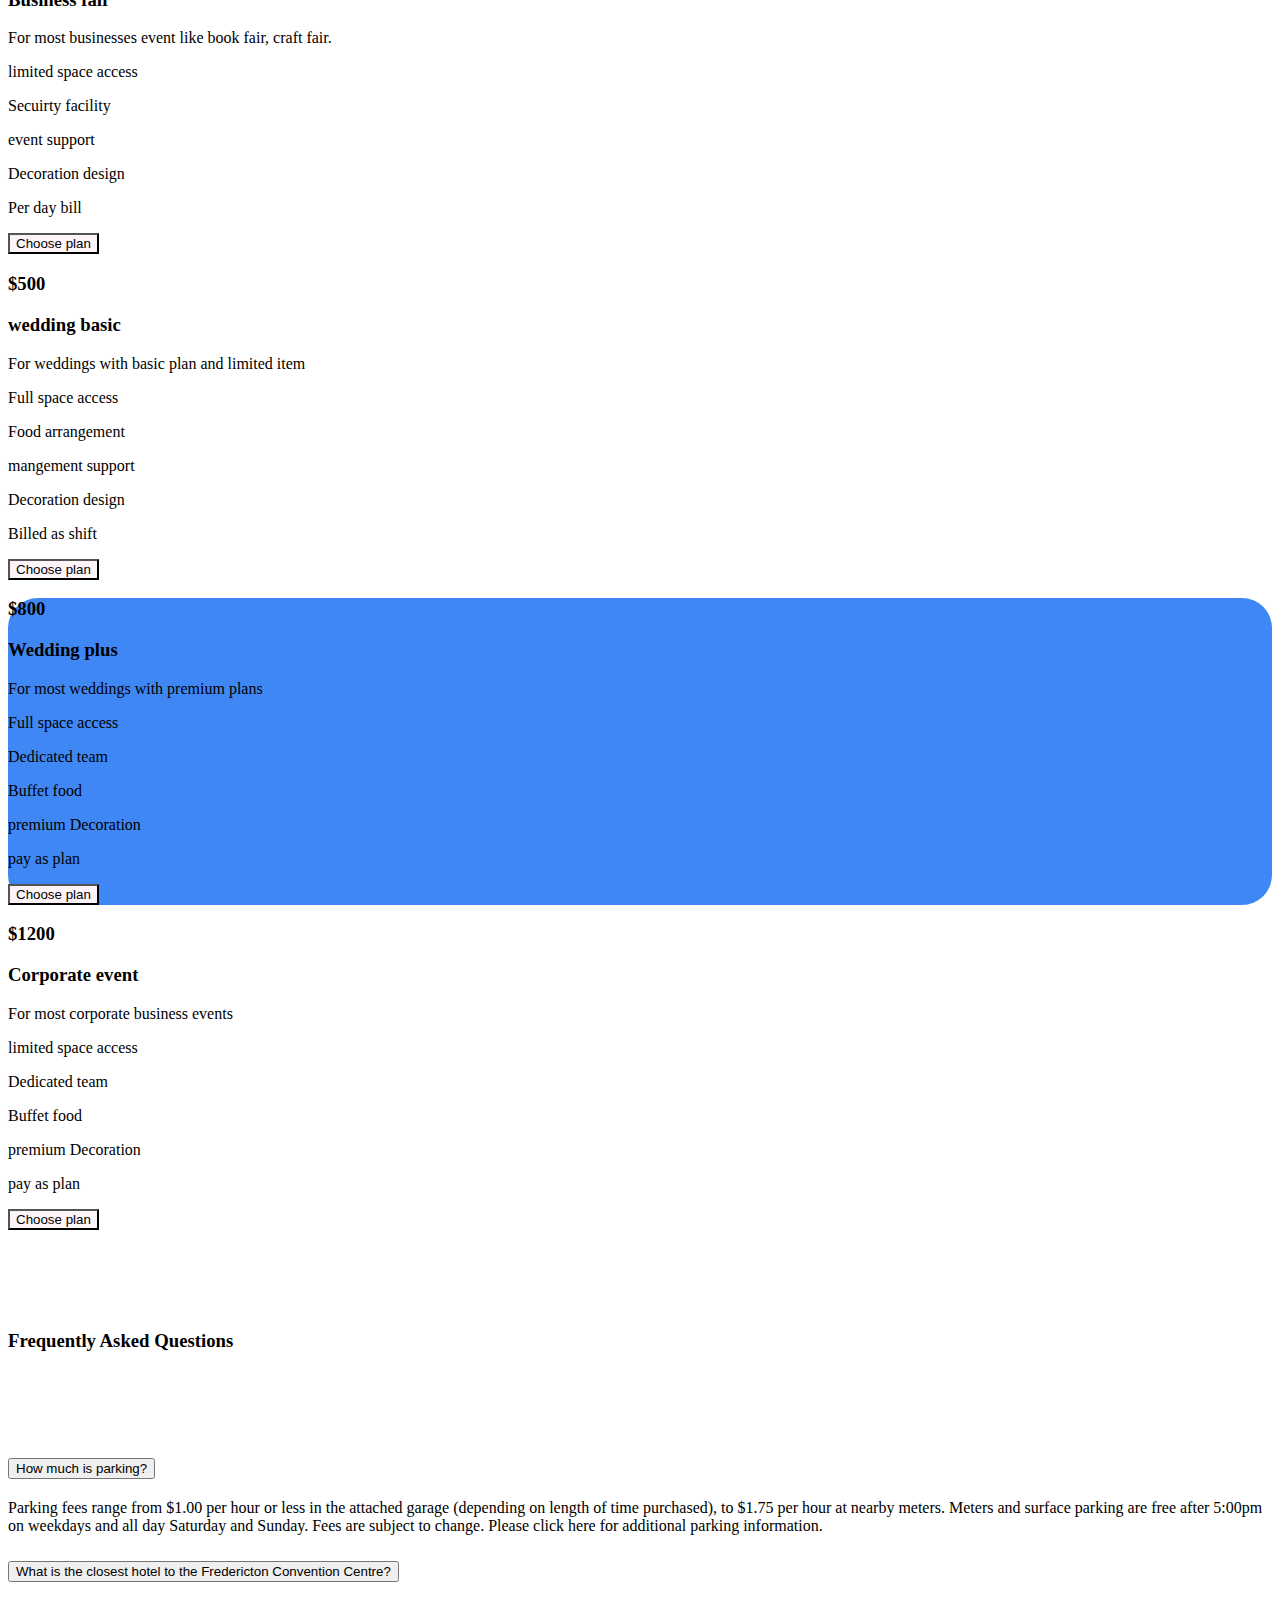
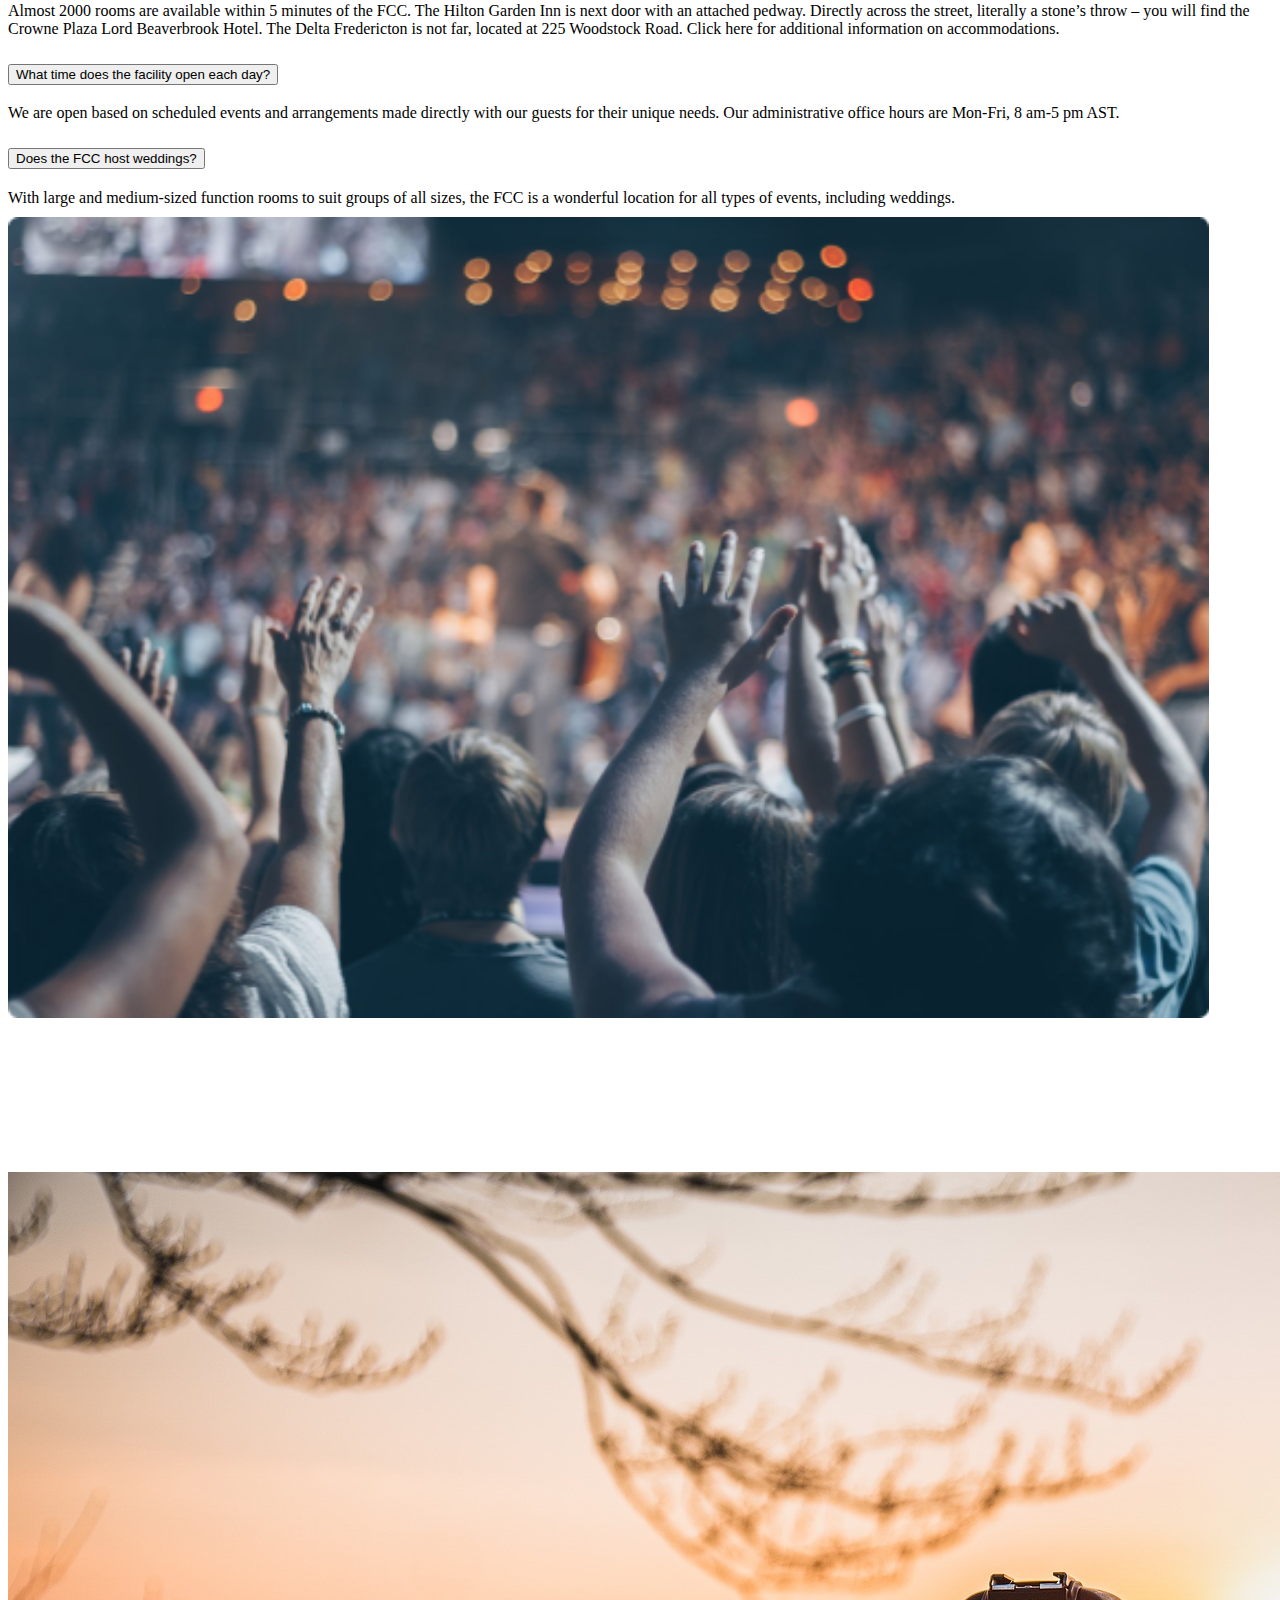
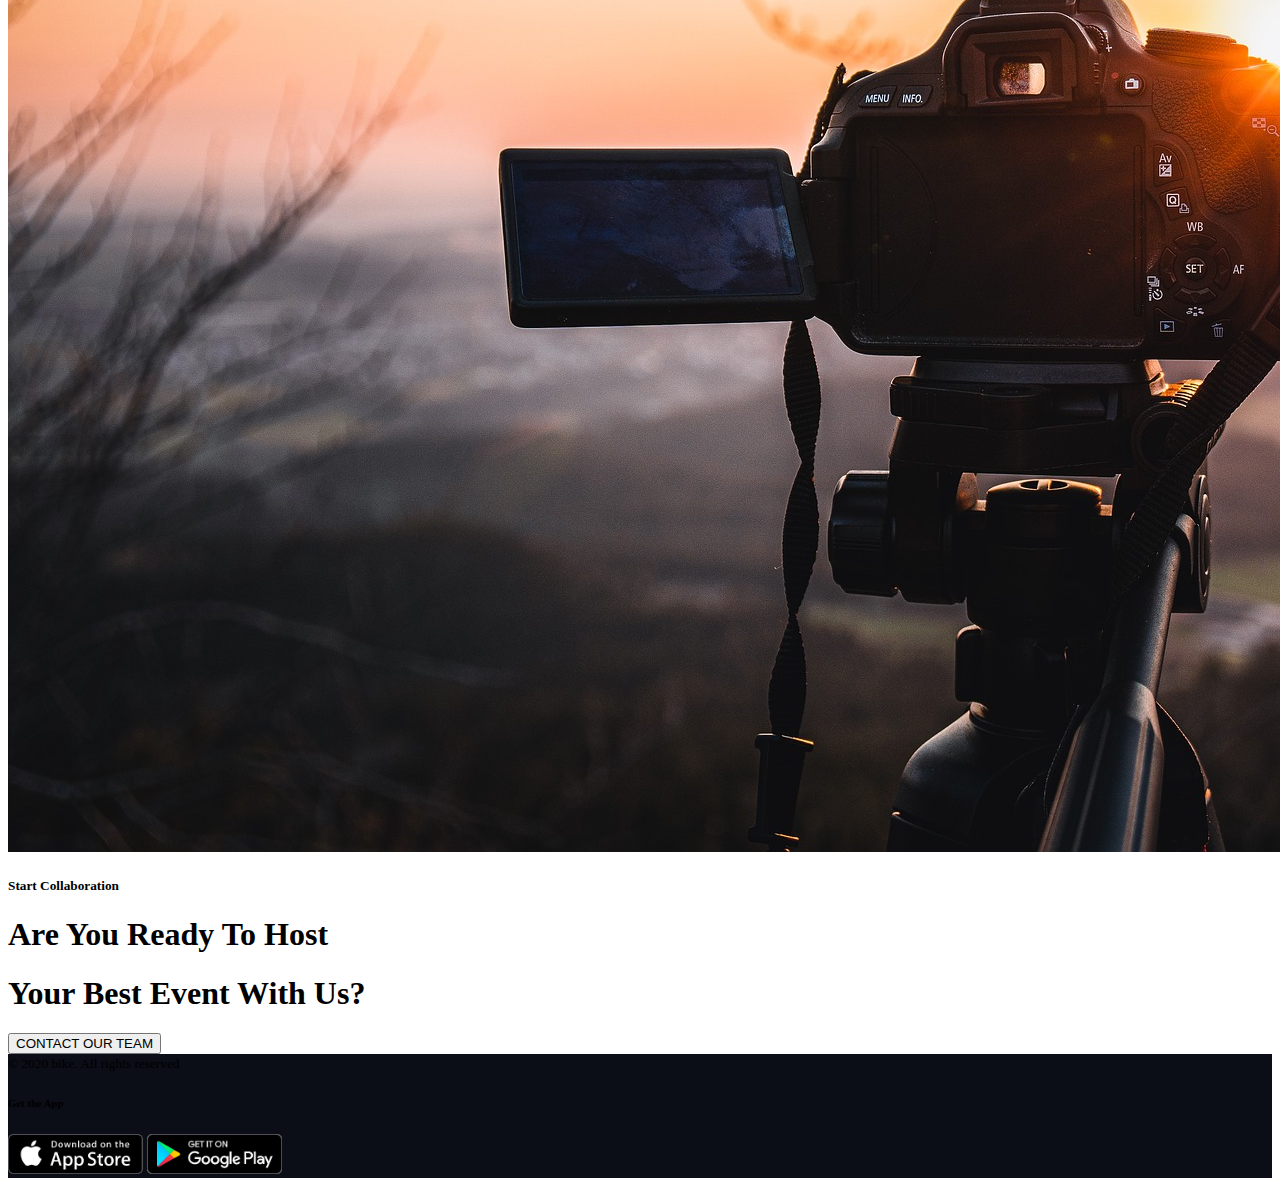
==== commit bb4c1013: "rivision" ====
--- a/index.html
+++ b/index.html
@@ -64,8 +64,8 @@
             </div>
             <div class="carousel-inner">
                 <div class="carousel-item active">
-                    <img src="/images/banner.png" class="d-block w-100" alt="...">
-                    <div class="carousel-caption d-none d-md-block text-center">
+                    <img src="/images/banner.png" class="d-block " alt="...">
+                    <div class="carousel-caption  text-center">
                         <h1 class="fw-bolder display-5 lh-1">The perfect venue for your</h1>
                         <h1 class="fw-bolder display-5 lh-1">next event</h1>
                         <p class="lh-sm">Amet minim mollit non deserunt ullamco est sit aliqua
@@ -81,7 +81,7 @@
                 <div class="carousel-item">
                     <img src="/images/event 3.jpg" width="
                     1440" height="530" class="d-block w-100 " alt="...">
-                    <div class="carousel-caption d-none d-md-block text-center">
+                    <div class="carousel-caption text-center">
                         <h1 class="fw-bolder display-5 lh-1">The perfect venue for your</h1>
                         <h1 class="fw-bolder display-5 lh-1">next event</h1>
                         <p class="lh-sm">Amet minim mollit non deserunt ullamco est sit aliqua
@@ -97,7 +97,7 @@
                 <div class="carousel-item">
                     <img src="/images/event 4.jpg" width="
                     1440" height="530" class="d-block w-100 " alt="...">
-                    <div class="carousel-caption d-none d-md-block text-center">
+                    <div class="carousel-caption  text-center">
                         <h1 class="fw-bolder display-5 lh-1">The perfect venue for your</h1>
                         <h1 class="fw-bolder display-5 lh-1">next event</h1>
                         <p class="lh-sm">Amet minim mollit non deserunt ullamco est sit aliqua
@@ -122,14 +122,49 @@
         </div>
 
 
+        <section>
+            <!-- Every moment -->
+
+            <div class="container moment-section">
+                <div class="row d-flex align-items-center">
+                    <div class="col-lg-6 col-12">
+                        <img src="/images/wedding.png" class="wedding-img" alt="">
+                    </div>
+                    <div class="col-lg-6 col-12">
+                        <div>
+                            <h2 class="fw-bold">Every moment is Precious
+                            </h2>
+                            <p>Amet minim mollit non deserunt ullamco est sit aliqua dolor do amet sint. Velit officia consequat duis enim velit mollit. Exercitation veniam consequat sunt nostrud amet.</p>
+                            <button class="btn fw-bold bg-primary text-white ">Explore
+                                our
+                                album <i class="fas fa-arrow-right"></i></button>
+
+
+                            <!-- toast -->
+                            <div class="toast show  position-absolute top-110 end-0 " role="alert" aria-live="assertive" aria-atomic="true">
+                                <div class="d-flex">
+                                    <div class="toast-body">
+                                        <i class="fas fa-gift me-2"></i>20% off on next booking
+
+                                    </div>
+                                    <button type="button" class="btn-close me-2 m-auto" data-bs-dismiss="toast" aria-label="Close"></button>
+                                </div>
+                            </div>
+                        </div>
+                    </div>
+                </div>
+            </div>
+        </section>
+
+
 
         <!-- our package -->
 
         <section>
-
-            <div class="container mt-5">
-                <h2 class="fw-bold text-center mb-5">Our package</h2>
-                <div class="row row-cols-1 row-cols-md-4 g-4">
+            <h2 class="fw-bold text-center">Our package</h2>
+            <div class="container package-section">
+
+                <div class="row row-cols-1 row-cols-md-4 g-4 ">
                     <div class="col">
                         <div class="card border-0">
 
@@ -209,12 +244,10 @@
                         </div>
                     </div>
                     <div class="col ">
-                        <div class="card border-0 package-bg-color pb-1 pt-3 card-radius">
-
-                            <div class="card-body text-white ">
-                                <button type="button" class="btn btn-primary rounded-pill position-absolute top-0 end-0 bg-danger fw-bold">
-                                    Hot <span class=""><span class="visually-hidden">unread messages</span></span>
-                                </button>
+                        <div class="card border-0 package-bg-color pb-1 pt-3 card-radius ">
+
+                            <div class="card-body text-white  ">
+                                <span class="hot">Hot</span>
                                 <h3 class="fw-bold">$800</h3>
                                 <h3 class="fw-bold">Wedding plus</h3>
                                 <p class="all-text-color ">For most weddings with premium plans
@@ -297,8 +330,8 @@
 
         <!-- Frequently Asked Questions -->
 
-        <section>
-            <h3 class="text-center fw-bold my-5">Frequently Asked Questions</h3>
+        <section class="h-100">
+            <h3 class="text-center fw-bold  questions-titel">Frequently Asked Questions</h3>
             <div class="container ">
 
                 <div class="row d-flex align-items-center">
@@ -373,6 +406,37 @@
         </section>
 
 
+
+        <section class="bonus-section">
+            <!-- bonus section -->
+            <div id="carouselExampleDark" class="carousel carousel-dark " data-bs-ride="carousel">
+                <div class="carousel-indicators">
+
+                </div>
+                <div class="carousel-inner">
+                    <div class="carousel-item active" data-bs-interval="10000">
+                        <img src="/images/extra.jpg" class="d-block w-100" alt="...">
+                        <div class="carousel-caption ">
+                            <div class="text-center d-flex flex-column align-items-center ">
+                                <h5 class="text-white 1h-1">Start Collaboration</h5>
+                                <h1 class="text-white fw-bold display-5 lh-1">Are You Ready To Host</h1>
+                                <h1 class="text-white fw-bold display-5 lh-1">Your Best Event With Us?</h1>
+                                <a href="https://www.programming-hero.com/"><button
+                                        class="btn text-white bg-primary mb-1">CONTACT OUR TEAM</button></a>
+                            </div>
+
+
+
+                        </div>
+                    </div>
+
+
+                </div>
+
+            </div>
+        </section>
+
+
     </main>
 
 
@@ -385,8 +449,8 @@
             <div class="col-lg-6 col-lg-6 col-12 d-flex justify-content-around">
                 <div class="d-flex flex-column ">
                     <h6 class="text-white">Get the App</h6>
-                    <img class="my-2" src="/images/app-store.png" width="135" height="40" alt="">
-                    <img class="my-2" src="/images/google-play.png" width="135" height="40" alt="">
+                    <a href="https://play.google.com/store/apps/details?id=com.learnprogramming.codecamp"><img class="my-2" src="/images/app-store.png" width="135" height="40" alt=""></a>
+                    <a href="https://play.google.com/store/apps/details?id=com.learnprogramming.codecamp"><img class="my-2" src="/images/google-play.png" width="135" height="40" alt=""></a>
                 </div>
             </div>
         </div>
--- a/style.css
+++ b/style.css
@@ -1,36 +1,67 @@
-.package-color {
-    color: rgb(237 235 248);
-    border-radius: 50%;
-}
-
-.package-text-color {
-    color: #848199;
-}
-
-.package-button-color {
-    background-color: #fdf4fa;
-}
-
-.package-bg-color {
-    background-color: rgb(63 135 245);
-}
-
-.card-radius {
-    border-radius: 30px;
-}
-
-.ask-img {
-    width: 95%;
-}
-
-.footer-bg-color {
-    background-color: #0B0D17;
-}
-
-.footer-margin {
-    margin-left: 300px;
-}
-
-.footer-margin-copyright {
-    margin-left: 100px;
-}+        .package-color {
+            color: rgb(237 235 248);
+            border-radius: 50%;
+        }
+        
+        .package-text-color {
+            color: #848199;
+        }
+        
+        .package-button-color {
+            background-color: #fdf4fa;
+        }
+        
+        .package-bg-color {
+            background-color: rgb(63 135 245);
+        }
+        
+        .card-radius {
+            border-radius: 30px;
+        }
+        
+        .ask-img {
+            width: 95%;
+            margin-top: 10px;
+        }
+        
+        .footer-bg-color {
+            background-color: #0B0D17;
+        }
+        
+        .footer-margin {
+            margin-left: 300px;
+        }
+        
+        .footer-margin-copyright {
+            margin-left: 100px;
+        }
+        
+        .bonus-section {
+            margin-top: 150px;
+        }
+        
+        .wedding-img {
+            width: 85%;
+        }
+        
+        .moment-section {
+            margin-top: 100px;
+            margin-bottom: 100px;
+        }
+        
+        .package-section {
+            margin-top: 100px;
+        }
+        
+        .questions-titel {
+            margin: 100px 0px;
+        }
+        
+        .hot {
+            background-color: red;
+            padding: 0px 10px;
+            border-radius: 15px;
+            position: absolute;
+            left: 200px;
+            top: -10px;
+        }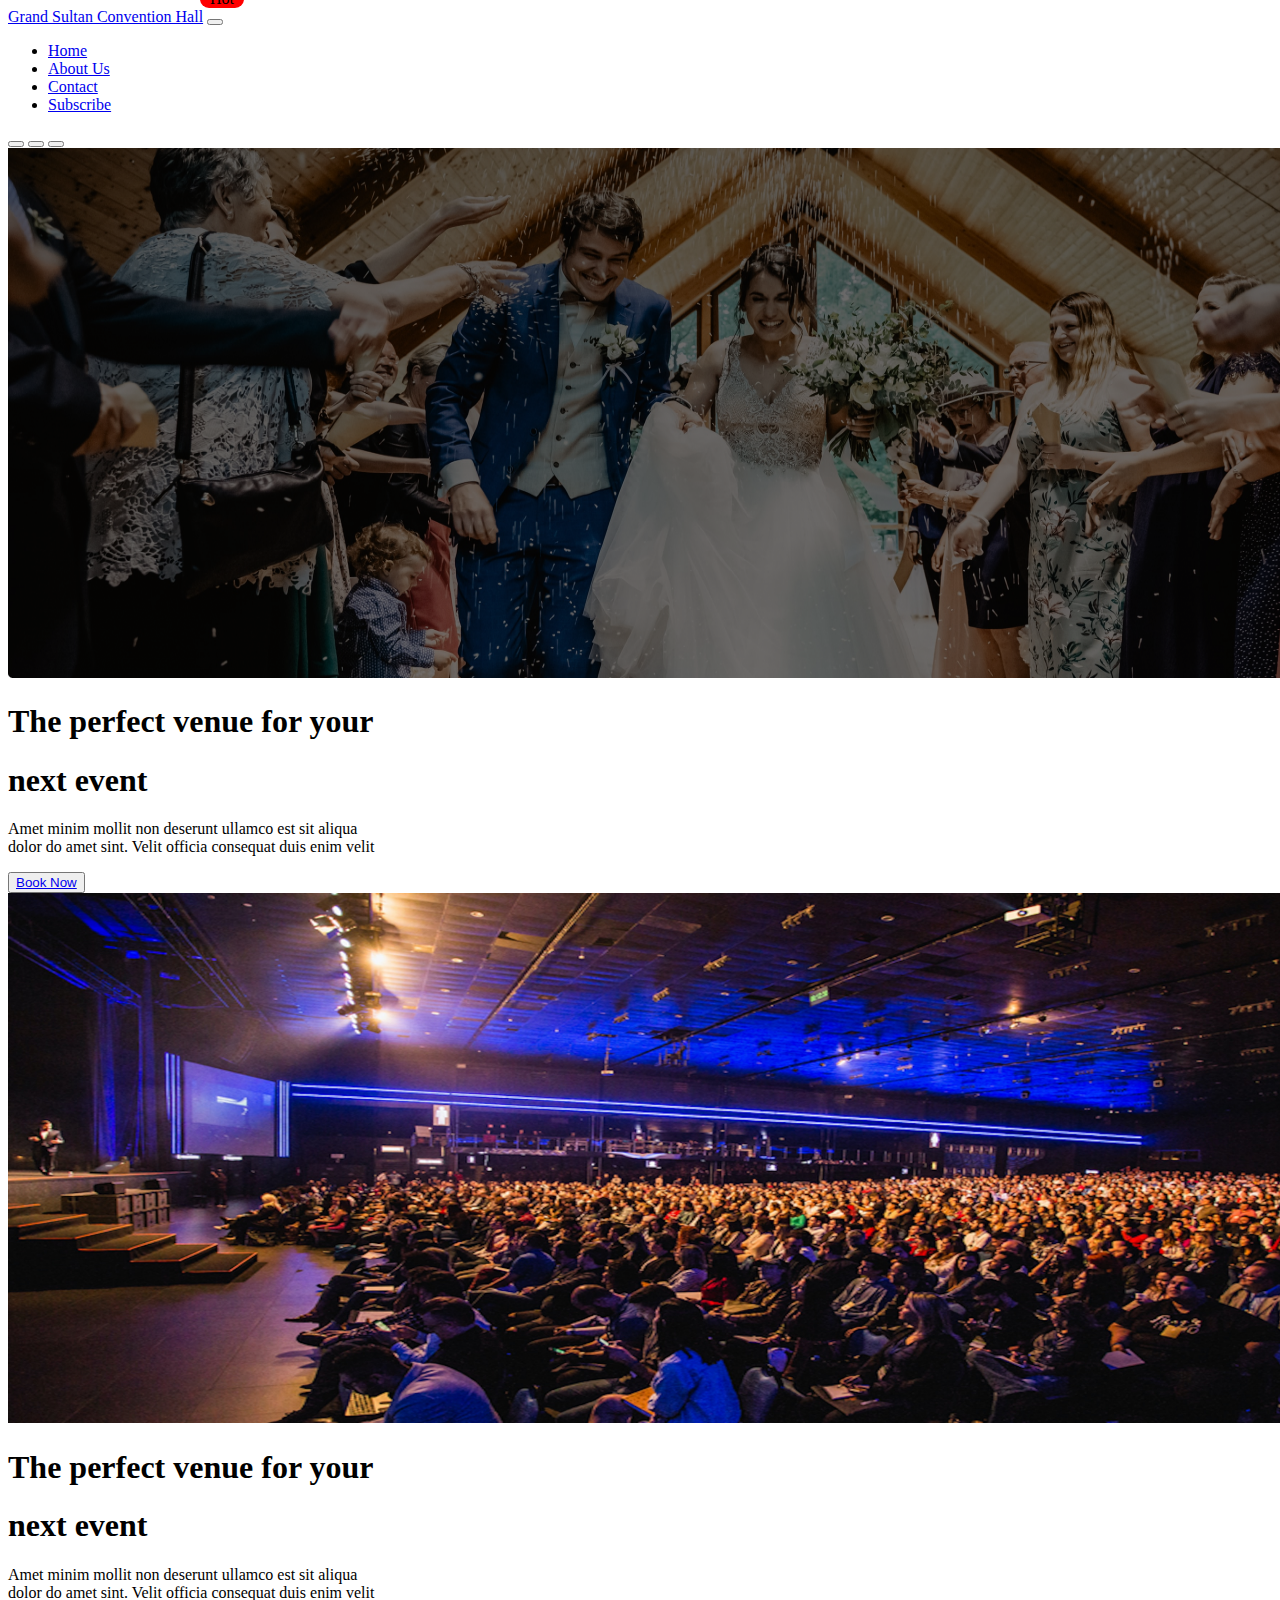
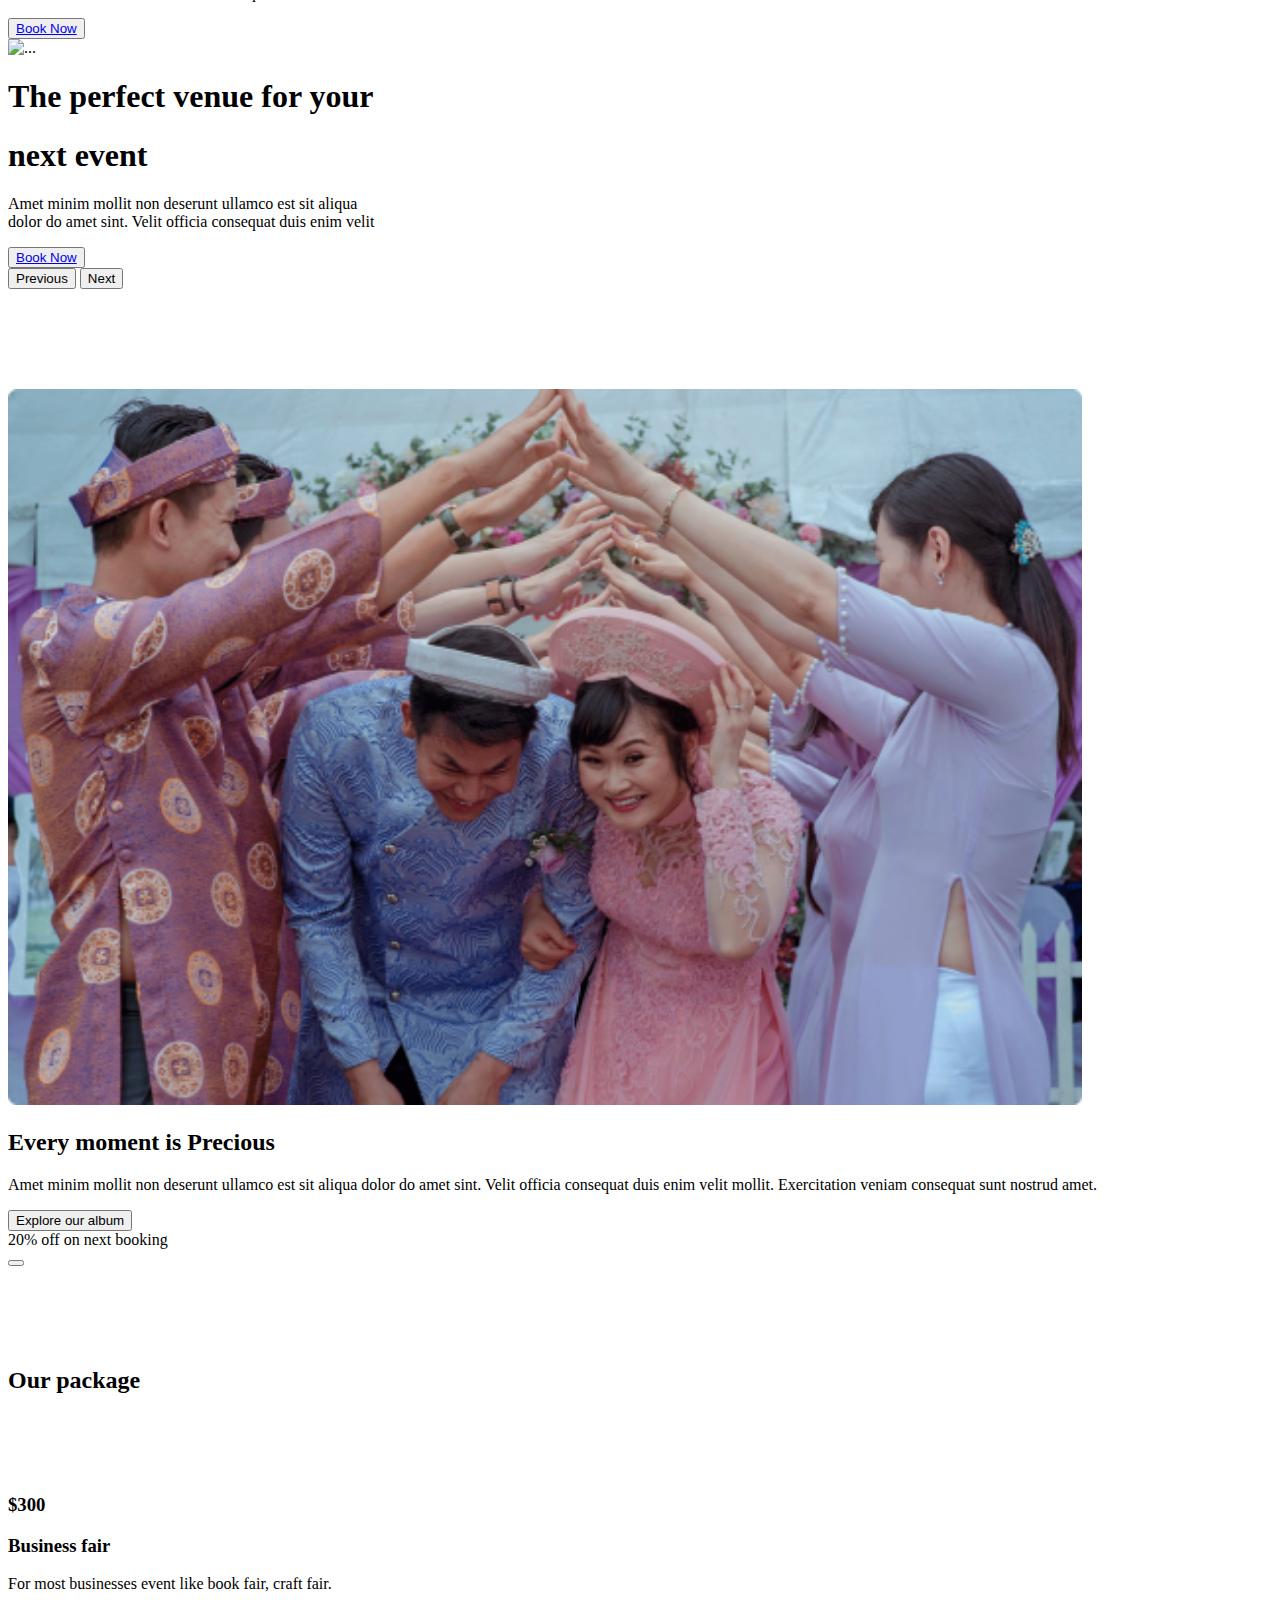
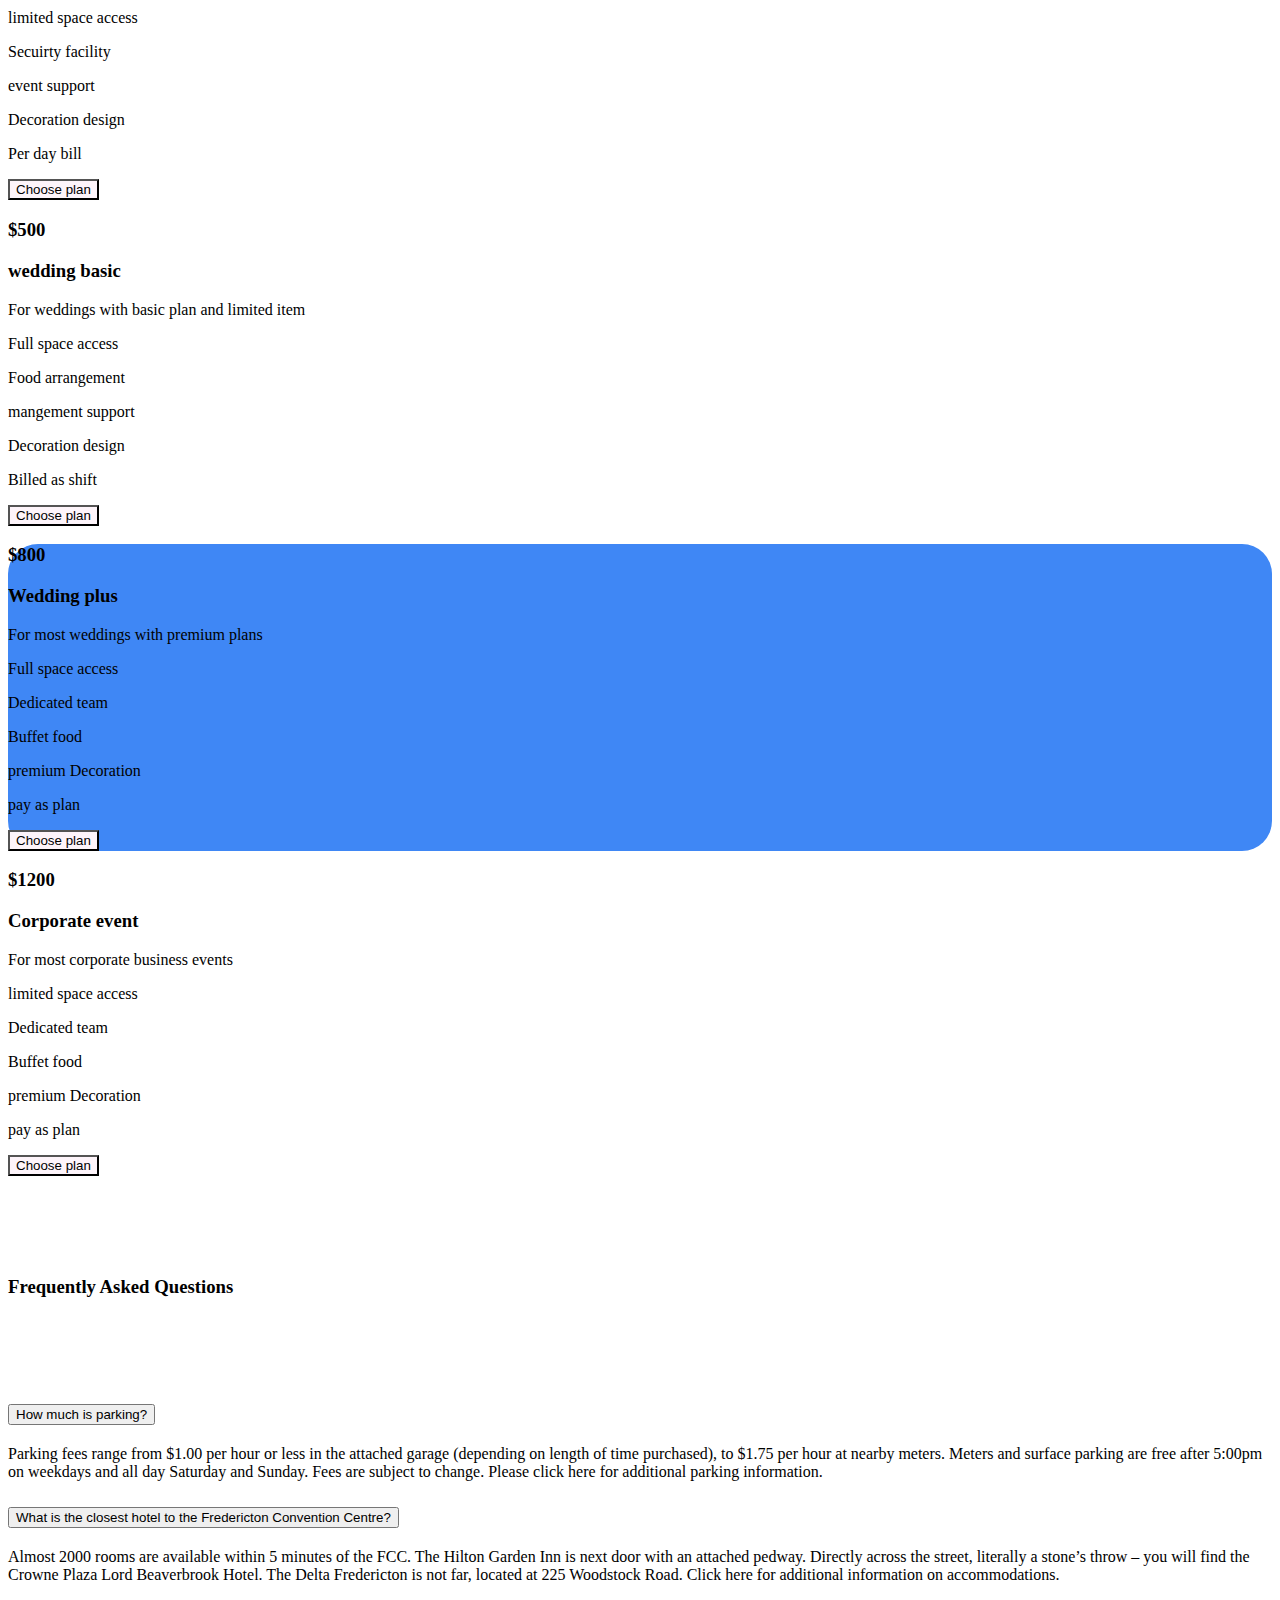
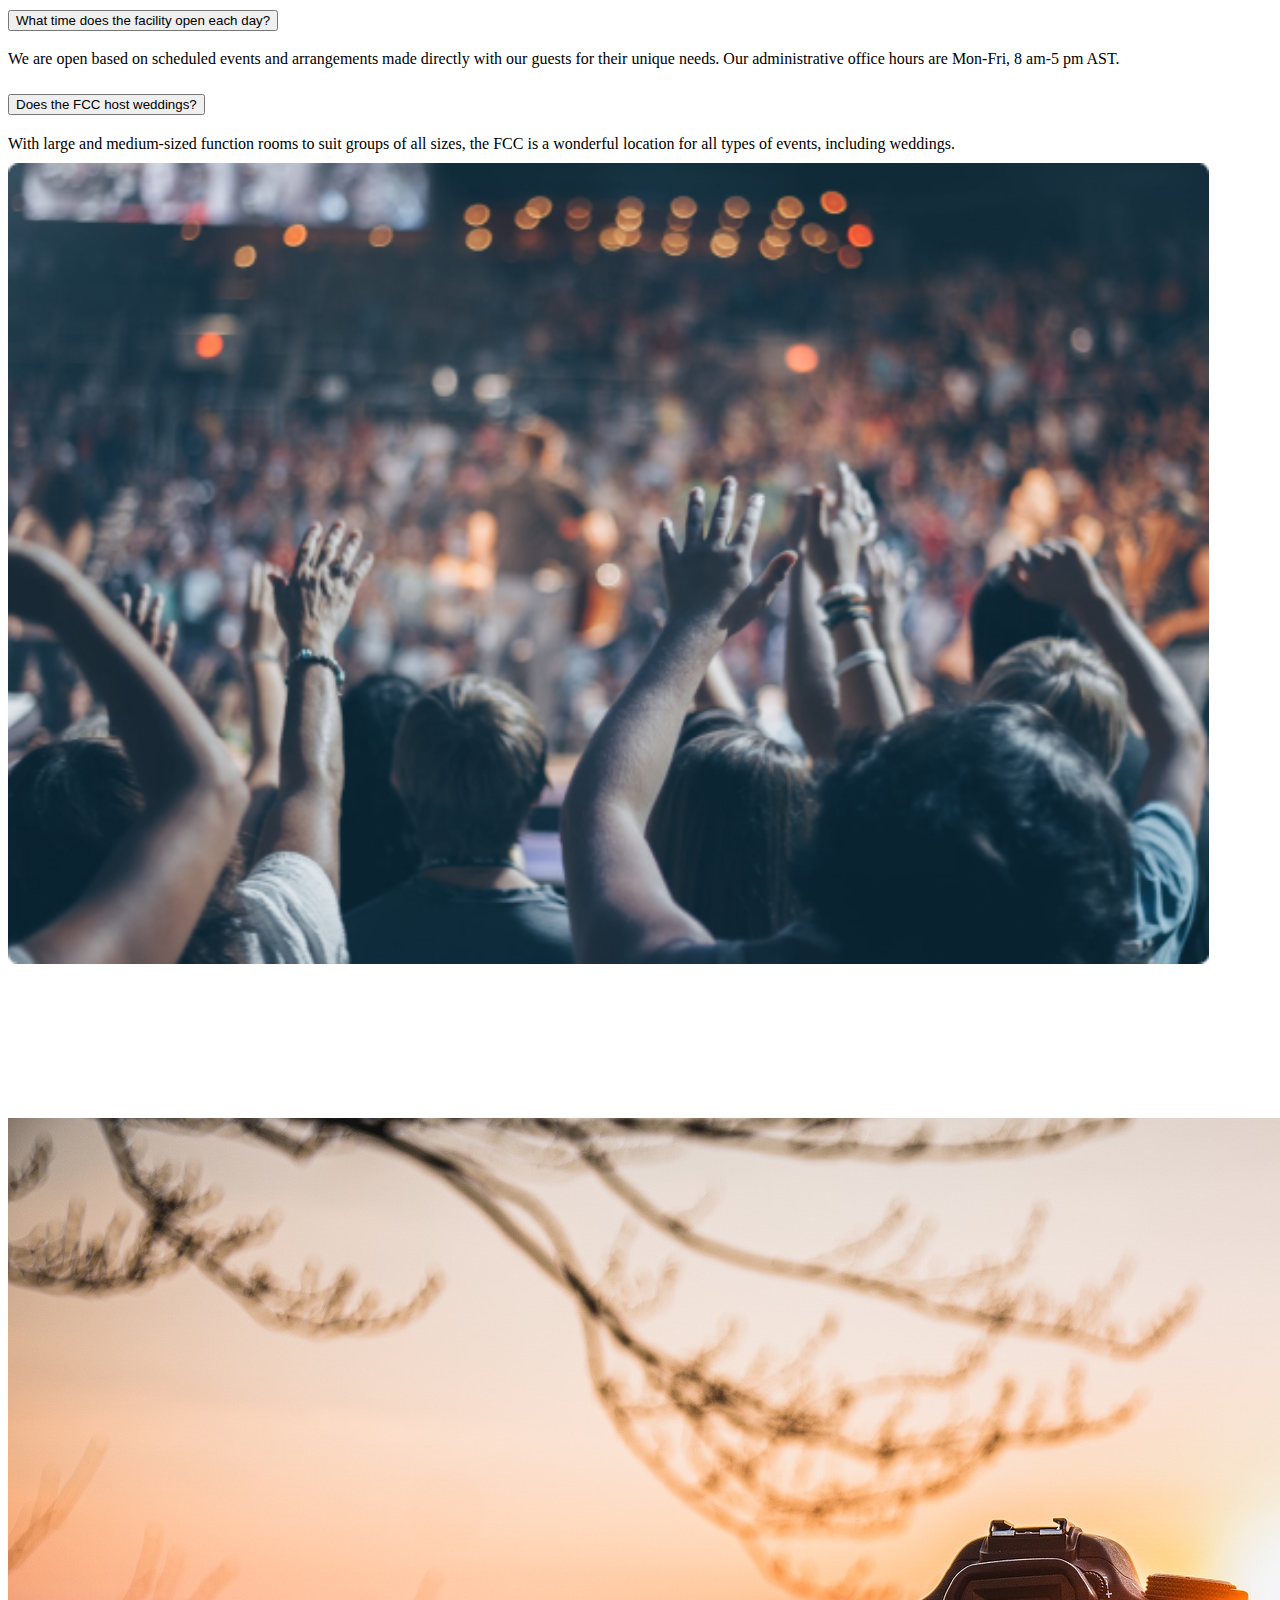
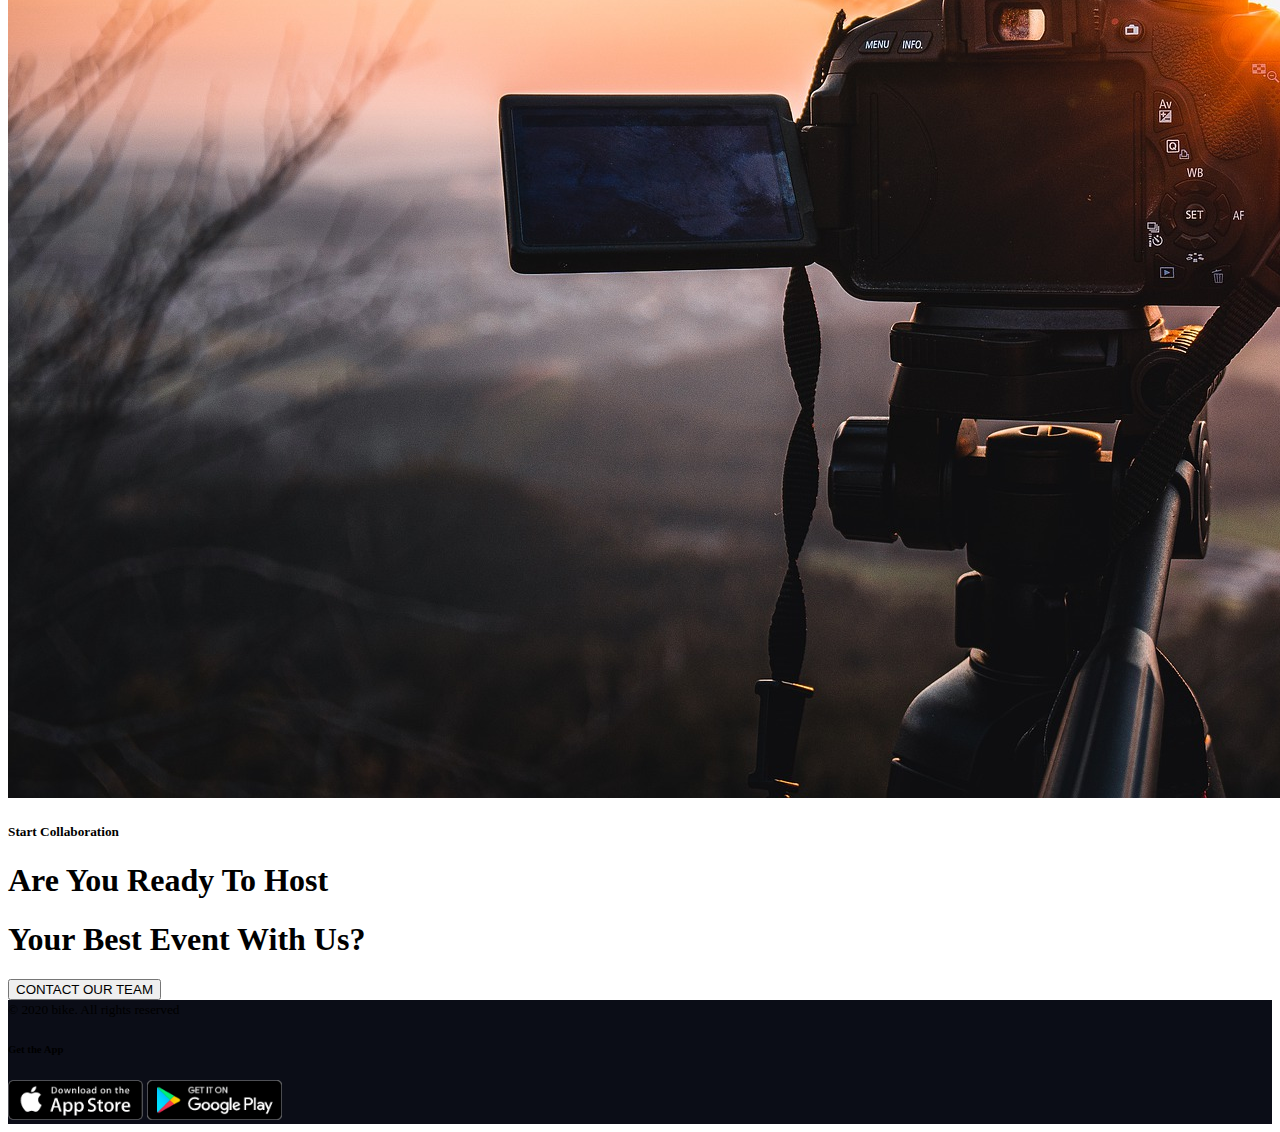
==== commit 1e0d85a0: "revision done" ====
--- a/index.html
+++ b/index.html
@@ -26,23 +26,23 @@
 
         <nav class="navbar navbar-expand-lg navbar-light  my-3">
             <div class="container">
-                <a class="navbar-brand fw-bold" href="#">Grand Sultan Convention Hall</a>
+                <a target="_blank" class="navbar-brand fw-bold" href="#">Grand Sultan Convention Hall</a>
                 <button class="navbar-toggler" type="button" data-bs-toggle="collapse" data-bs-target="#navbarNav" aria-controls="navbarNav" aria-expanded="false" aria-label="Toggle navigation">
                     <span class="navbar-toggler-icon"></span>
                 </button>
                 <div class="collapse navbar-collapse" id="navbarNav">
                     <ul class="navbar-nav ms-auto">
                         <li class="nav-item">
-                            <a class="nav-link active fw-bolder fw-5" aria-current="page" href="#">Home</a>
+                            <a target="_blank" class="nav-link active fw-bolder fw-5" aria-current="page" href="#">Home</a>
                         </li>
                         <li class="nav-item">
-                            <a class="nav-link active fw-bolder fw-5" href="#">About Us</a>
+                            <a target="_blank" class="nav-link active fw-bolder fw-5" href="#">About Us</a>
                         </li>
                         <li class="nav-item">
-                            <a class="nav-link active fw-bolder fw-5" href="#">Contact</a>
+                            <a target="_blank" class="nav-link active fw-bolder fw-5" href="#">Contact</a>
                         </li>
                         <li class="nav-item">
-                            <a class="nav-link active fw-bolder fw-5" href="#">Subscribe</a>
+                            <a target="_blank" class="nav-link active fw-bolder fw-5" href="#">Subscribe</a>
                         </li>
                     </ul>
                 </div>
@@ -54,76 +54,86 @@
     <main>
 
 
-        <!-- Using Carousel -->
-
-        <div id="carouselExampleCaptions" class="carousel slide" data-bs-ride="carousel">
-            <div class="carousel-indicators">
-                <button type="button" data-bs-target="#carouselExampleCaptions" data-bs-slide-to="0" class="active" aria-current="true" aria-label="Slide 1"></button>
-                <button type="button" data-bs-target="#carouselExampleCaptions" data-bs-slide-to="1" aria-label="Slide 2"></button>
-                <button type="button" data-bs-target="#carouselExampleCaptions" data-bs-slide-to="2" aria-label="Slide 3"></button>
-            </div>
-            <div class="carousel-inner">
-                <div class="carousel-item active">
-                    <img src="/images/banner.png" class="d-block " alt="...">
-                    <div class="carousel-caption  text-center">
-                        <h1 class="fw-bolder display-5 lh-1">The perfect venue for your</h1>
-                        <h1 class="fw-bolder display-5 lh-1">next event</h1>
-                        <p class="lh-sm">Amet minim mollit non deserunt ullamco est sit aliqua
-                            <br> dolor do amet sint. Velit officia consequat duis enim velit
-                        </p>
-                        <button class="btn btn-outline-info fw-bold px-5 mb-4"><a
-                                class="text-white text-decoration-none target_blank"
-                                href="https://www.google.com/search?channel=trow5&client=firefox-b-d&q=convention%20hall&tbs=lrf:!1m4!1u3!2m2!3m1!1e1!1m4!1u2!2m2!2m1!1e1!2m1!1e2!2m1!1e3!3sIAE,lf:1,lf_ui:1&tbm=lcl&rflfq=1&num=10&rldimm=17445137167945315533&lqi=Cg9jb252ZW50aW9uIGhhbGxIzcv2hYCtgIAIWh0QABABGAAYASIPY29udmVudGlvbiBoYWxsMgJlbpIBEWNvbnZlbnRpb25fY2VudGVymgEjQ2haRFNVaE5NRzluUzBWSlEwRm5TVU56T0MxaGFVWjNFQUWqARcQASoTIg9jb252ZW50aW9uIGhhbGwoAA&phdesc=WtYBrlsbY08&ved=2ahUKEwji0a2tpsj1AhXPzzgGHV2fAjwQvS56BAgHEDA&rlst=f#rlfi=hd:;si:17445137167945315533,l,Cg9jb252ZW50aW9uIGhhbGxIzcv2hYCtgIAIWh0QABABGAAYASIPY29udmVudGlvbiBoYWxsMgJlbpIBEWNvbnZlbnRpb25fY2VudGVymgEjQ2haRFNVaE5NRzluUzBWSlEwRm5TVU56T0MxaGFVWjNFQUWqARcQASoTIg9jb252ZW50aW9uIGhhbGwoAA,y,WtYBrlsbY08;mv:[[23.8080683,90.4193956],[23.736969,90.35949409999999]];tbs:lrf:!1m4!1u3!2m2!3m1!1e1!1m4!1u2!2m2!2m1!1e1!2m1!1e2!2m1!1e3!3sIAE,lf:1,lf_ui:1">Book
-                                Now</a></button>
-
-                    </div>
-                </div>
-                <div class="carousel-item">
-                    <img src="/images/event 3.jpg" width="
+        <!----------------------------------------
+         Using Carousel
+        ----------------------------------------->
+
+
+
+
+        <section>
+            <div id="carouselExampleCaptions" class="carousel slide" data-bs-ride="carousel">
+                <div class="carousel-indicators">
+                    <button type="button" data-bs-target="#carouselExampleCaptions" data-bs-slide-to="0" class="active" aria-current="true" aria-label="Slide 1"></button>
+                    <button type="button" data-bs-target="#carouselExampleCaptions" data-bs-slide-to="1" aria-label="Slide 2"></button>
+                    <button type="button" data-bs-target="#carouselExampleCaptions" data-bs-slide-to="2" aria-label="Slide 3"></button>
+                </div>
+                <div class="carousel-inner">
+                    <div class="carousel-item active">
+                        <img src="/images/banner.png" class="d-block " width="
+                    1440" height="530" alt="...">
+                        <div class="carousel-caption  text-center">
+                            <h1 class="fw-bolder display-5 lh-1">The perfect venue for your</h1>
+                            <h1 class="fw-bolder display-5 lh-1">next event</h1>
+                            <p class="lh-sm">Amet minim mollit non deserunt ullamco est sit aliqua
+                                <br> dolor do amet sint. Velit officia consequat duis enim velit
+                            </p>
+                            <button class="btn btn-outline-info fw-bold px-5 mb-4"><a target="_blank"
+                                    class="text-white text-decoration-none target_blank"
+                                    href="https://www.google.com/search?channel=trow5&client=firefox-b-d&q=convention%20hall&tbs=lrf:!1m4!1u3!2m2!3m1!1e1!1m4!1u2!2m2!2m1!1e1!2m1!1e2!2m1!1e3!3sIAE,lf:1,lf_ui:1&tbm=lcl&rflfq=1&num=10&rldimm=17445137167945315533&lqi=Cg9jb252ZW50aW9uIGhhbGxIzcv2hYCtgIAIWh0QABABGAAYASIPY29udmVudGlvbiBoYWxsMgJlbpIBEWNvbnZlbnRpb25fY2VudGVymgEjQ2haRFNVaE5NRzluUzBWSlEwRm5TVU56T0MxaGFVWjNFQUWqARcQASoTIg9jb252ZW50aW9uIGhhbGwoAA&phdesc=WtYBrlsbY08&ved=2ahUKEwji0a2tpsj1AhXPzzgGHV2fAjwQvS56BAgHEDA&rlst=f#rlfi=hd:;si:17445137167945315533,l,Cg9jb252ZW50aW9uIGhhbGxIzcv2hYCtgIAIWh0QABABGAAYASIPY29udmVudGlvbiBoYWxsMgJlbpIBEWNvbnZlbnRpb25fY2VudGVymgEjQ2haRFNVaE5NRzluUzBWSlEwRm5TVU56T0MxaGFVWjNFQUWqARcQASoTIg9jb252ZW50aW9uIGhhbGwoAA,y,WtYBrlsbY08;mv:[[23.8080683,90.4193956],[23.736969,90.35949409999999]];tbs:lrf:!1m4!1u3!2m2!3m1!1e1!1m4!1u2!2m2!2m1!1e1!2m1!1e2!2m1!1e3!3sIAE,lf:1,lf_ui:1">Book
+                                    Now</a></button>
+
+                        </div>
+                    </div>
+                    <div class="carousel-item">
+                        <img src="/images/event 3.jpg" width="
                     1440" height="530" class="d-block w-100 " alt="...">
-                    <div class="carousel-caption text-center">
-                        <h1 class="fw-bolder display-5 lh-1">The perfect venue for your</h1>
-                        <h1 class="fw-bolder display-5 lh-1">next event</h1>
-                        <p class="lh-sm">Amet minim mollit non deserunt ullamco est sit aliqua
-                            <br> dolor do amet sint. Velit officia consequat duis enim velit
-                        </p>
-                        <button class="btn btn-outline-info fw-bold px-5  mb-4"><a
-                                class="text-white text-decoration-none"
-                                href="https://www.google.com/search?channel=trow5&client=firefox-b-d&q=convention%20hall&tbs=lrf:!1m4!1u3!2m2!3m1!1e1!1m4!1u2!2m2!2m1!1e1!2m1!1e2!2m1!1e3!3sIAE,lf:1,lf_ui:1&tbm=lcl&rflfq=1&num=10&rldimm=17445137167945315533&lqi=Cg9jb252ZW50aW9uIGhhbGxIzcv2hYCtgIAIWh0QABABGAAYASIPY29udmVudGlvbiBoYWxsMgJlbpIBEWNvbnZlbnRpb25fY2VudGVymgEjQ2haRFNVaE5NRzluUzBWSlEwRm5TVU56T0MxaGFVWjNFQUWqARcQASoTIg9jb252ZW50aW9uIGhhbGwoAA&phdesc=WtYBrlsbY08&ved=2ahUKEwji0a2tpsj1AhXPzzgGHV2fAjwQvS56BAgHEDA&rlst=f#rlfi=hd:;si:17445137167945315533,l,Cg9jb252ZW50aW9uIGhhbGxIzcv2hYCtgIAIWh0QABABGAAYASIPY29udmVudGlvbiBoYWxsMgJlbpIBEWNvbnZlbnRpb25fY2VudGVymgEjQ2haRFNVaE5NRzluUzBWSlEwRm5TVU56T0MxaGFVWjNFQUWqARcQASoTIg9jb252ZW50aW9uIGhhbGwoAA,y,WtYBrlsbY08;mv:[[23.8080683,90.4193956],[23.736969,90.35949409999999]];tbs:lrf:!1m4!1u3!2m2!3m1!1e1!1m4!1u2!2m2!2m1!1e1!2m1!1e2!2m1!1e3!3sIAE,lf:1,lf_ui:1">Book
-                                Now</a></button>
-
-                    </div>
-                </div>
-                <div class="carousel-item">
-                    <img src="/images/event 4.jpg" width="
+                        <div class="carousel-caption text-center">
+                            <h1 class="fw-bolder display-5 lh-1">The perfect venue for your</h1>
+                            <h1 class="fw-bolder display-5 lh-1">next event</h1>
+                            <p class="lh-sm">Amet minim mollit non deserunt ullamco est sit aliqua
+                                <br> dolor do amet sint. Velit officia consequat duis enim velit
+                            </p>
+                            <button class="btn btn-outline-info fw-bold px-5  mb-4"><a target="_blank"
+                                    class="text-white text-decoration-none"
+                                    href="https://www.google.com/search?channel=trow5&client=firefox-b-d&q=convention%20hall&tbs=lrf:!1m4!1u3!2m2!3m1!1e1!1m4!1u2!2m2!2m1!1e1!2m1!1e2!2m1!1e3!3sIAE,lf:1,lf_ui:1&tbm=lcl&rflfq=1&num=10&rldimm=17445137167945315533&lqi=Cg9jb252ZW50aW9uIGhhbGxIzcv2hYCtgIAIWh0QABABGAAYASIPY29udmVudGlvbiBoYWxsMgJlbpIBEWNvbnZlbnRpb25fY2VudGVymgEjQ2haRFNVaE5NRzluUzBWSlEwRm5TVU56T0MxaGFVWjNFQUWqARcQASoTIg9jb252ZW50aW9uIGhhbGwoAA&phdesc=WtYBrlsbY08&ved=2ahUKEwji0a2tpsj1AhXPzzgGHV2fAjwQvS56BAgHEDA&rlst=f#rlfi=hd:;si:17445137167945315533,l,Cg9jb252ZW50aW9uIGhhbGxIzcv2hYCtgIAIWh0QABABGAAYASIPY29udmVudGlvbiBoYWxsMgJlbpIBEWNvbnZlbnRpb25fY2VudGVymgEjQ2haRFNVaE5NRzluUzBWSlEwRm5TVU56T0MxaGFVWjNFQUWqARcQASoTIg9jb252ZW50aW9uIGhhbGwoAA,y,WtYBrlsbY08;mv:[[23.8080683,90.4193956],[23.736969,90.35949409999999]];tbs:lrf:!1m4!1u3!2m2!3m1!1e1!1m4!1u2!2m2!2m1!1e1!2m1!1e2!2m1!1e3!3sIAE,lf:1,lf_ui:1">Book
+                                    Now</a></button>
+
+                        </div>
+                    </div>
+                    <div class="carousel-item">
+                        <img src="/images/event 4.jpg" width="
                     1440" height="530" class="d-block w-100 " alt="...">
-                    <div class="carousel-caption  text-center">
-                        <h1 class="fw-bolder display-5 lh-1">The perfect venue for your</h1>
-                        <h1 class="fw-bolder display-5 lh-1">next event</h1>
-                        <p class="lh-sm">Amet minim mollit non deserunt ullamco est sit aliqua
-                            <br> dolor do amet sint. Velit officia consequat duis enim velit
-                        </p>
-                        <button class="btn btn-outline-info fw-bold px-5  mb-4"><a
-                                class="text-white text-decoration-none target_blank"
-                                href="https://www.google.com/search?channel=trow5&client=firefox-b-d&q=convention%20hall&tbs=lrf:!1m4!1u3!2m2!3m1!1e1!1m4!1u2!2m2!2m1!1e1!2m1!1e2!2m1!1e3!3sIAE,lf:1,lf_ui:1&tbm=lcl&rflfq=1&num=10&rldimm=17445137167945315533&lqi=Cg9jb252ZW50aW9uIGhhbGxIzcv2hYCtgIAIWh0QABABGAAYASIPY29udmVudGlvbiBoYWxsMgJlbpIBEWNvbnZlbnRpb25fY2VudGVymgEjQ2haRFNVaE5NRzluUzBWSlEwRm5TVU56T0MxaGFVWjNFQUWqARcQASoTIg9jb252ZW50aW9uIGhhbGwoAA&phdesc=WtYBrlsbY08&ved=2ahUKEwji0a2tpsj1AhXPzzgGHV2fAjwQvS56BAgHEDA&rlst=f#rlfi=hd:;si:17445137167945315533,l,Cg9jb252ZW50aW9uIGhhbGxIzcv2hYCtgIAIWh0QABABGAAYASIPY29udmVudGlvbiBoYWxsMgJlbpIBEWNvbnZlbnRpb25fY2VudGVymgEjQ2haRFNVaE5NRzluUzBWSlEwRm5TVU56T0MxaGFVWjNFQUWqARcQASoTIg9jb252ZW50aW9uIGhhbGwoAA,y,WtYBrlsbY08;mv:[[23.8080683,90.4193956],[23.736969,90.35949409999999]];tbs:lrf:!1m4!1u3!2m2!3m1!1e1!1m4!1u2!2m2!2m1!1e1!2m1!1e2!2m1!1e3!3sIAE,lf:1,lf_ui:1">Book
-                                Now</a></button>
-
-                    </div>
-                </div>
-            </div>
-            <button class="carousel-control-prev" type="button" data-bs-target="#carouselExampleCaptions" data-bs-slide="prev">
-                <span class="carousel-control-prev-icon" aria-hidden="true"></span>
-                <span class="visually-hidden">Previous</span>
-            </button>
-            <button class="carousel-control-next" type="button" data-bs-target="#carouselExampleCaptions" data-bs-slide="next">
-                <span class="carousel-control-next-icon" aria-hidden="true"></span>
-                <span class="visually-hidden">Next</span>
-            </button>
-        </div>
-
-
+                        <div class="carousel-caption  text-center">
+                            <h1 class="fw-bolder display-5 lh-1">The perfect venue for your</h1>
+                            <h1 class="fw-bolder display-5 lh-1">next event</h1>
+                            <p class="lh-sm">Amet minim mollit non deserunt ullamco est sit aliqua
+                                <br> dolor do amet sint. Velit officia consequat duis enim velit
+                            </p>
+                            <button class="btn btn-outline-info fw-bold px-5  mb-4"><a target="_blank"
+                                    class="text-white text-decoration-none target_blank"
+                                    href="https://www.google.com/search?channel=trow5&client=firefox-b-d&q=convention%20hall&tbs=lrf:!1m4!1u3!2m2!3m1!1e1!1m4!1u2!2m2!2m1!1e1!2m1!1e2!2m1!1e3!3sIAE,lf:1,lf_ui:1&tbm=lcl&rflfq=1&num=10&rldimm=17445137167945315533&lqi=Cg9jb252ZW50aW9uIGhhbGxIzcv2hYCtgIAIWh0QABABGAAYASIPY29udmVudGlvbiBoYWxsMgJlbpIBEWNvbnZlbnRpb25fY2VudGVymgEjQ2haRFNVaE5NRzluUzBWSlEwRm5TVU56T0MxaGFVWjNFQUWqARcQASoTIg9jb252ZW50aW9uIGhhbGwoAA&phdesc=WtYBrlsbY08&ved=2ahUKEwji0a2tpsj1AhXPzzgGHV2fAjwQvS56BAgHEDA&rlst=f#rlfi=hd:;si:17445137167945315533,l,Cg9jb252ZW50aW9uIGhhbGxIzcv2hYCtgIAIWh0QABABGAAYASIPY29udmVudGlvbiBoYWxsMgJlbpIBEWNvbnZlbnRpb25fY2VudGVymgEjQ2haRFNVaE5NRzluUzBWSlEwRm5TVU56T0MxaGFVWjNFQUWqARcQASoTIg9jb252ZW50aW9uIGhhbGwoAA,y,WtYBrlsbY08;mv:[[23.8080683,90.4193956],[23.736969,90.35949409999999]];tbs:lrf:!1m4!1u3!2m2!3m1!1e1!1m4!1u2!2m2!2m1!1e1!2m1!1e2!2m1!1e3!3sIAE,lf:1,lf_ui:1">Book
+                                    Now</a></button>
+
+                        </div>
+                    </div>
+                </div>
+                <button class="carousel-control-prev" type="button" data-bs-target="#carouselExampleCaptions" data-bs-slide="prev">
+                    <span class="carousel-control-prev-icon" aria-hidden="true"></span>
+                    <span class="visually-hidden">Previous</span>
+                </button>
+                <button class="carousel-control-next" type="button" data-bs-target="#carouselExampleCaptions" data-bs-slide="next">
+                    <span class="carousel-control-next-icon" aria-hidden="true"></span>
+                    <span class="visually-hidden">Next</span>
+                </button>
+            </div>
+        </section>
+
+        <!--------------------------------------
+            Every moment is Precious 
+          ---------------------------------------->
         <section>
-            <!-- Every moment -->
+
 
             <div class="container moment-section">
                 <div class="row d-flex align-items-center">
@@ -140,7 +150,9 @@
                                 album <i class="fas fa-arrow-right"></i></button>
 
 
-                            <!-- toast -->
+
+                            <!-- using toast -->
+
                             <div class="toast show  position-absolute top-110 end-0 " role="alert" aria-live="assertive" aria-atomic="true">
                                 <div class="d-flex">
                                     <div class="toast-body">
@@ -158,7 +170,9 @@
 
 
 
-        <!-- our package -->
+        <!---------------------------------
+         our package section
+        ----------------------------------->
 
         <section>
             <h2 class="fw-bold text-center">Our package</h2>
@@ -328,7 +342,9 @@
         </section>
 
 
-        <!-- Frequently Asked Questions -->
+        <!-------------------------------------------
+         Frequently Asked Questions section
+        -------------------------------------------->
 
         <section class="h-100">
             <h3 class="text-center fw-bold  questions-titel">Frequently Asked Questions</h3>
@@ -397,7 +413,7 @@
                     </div>
                     <div class="col-lg-6">
                         <div>
-                            <img class="ask-img" src="/images/people.png" alt="">
+                            <img class="Questions-section-img" src="/images/people.png" alt="">
                         </div>
 
                     </div>
@@ -406,12 +422,12 @@
         </section>
 
 
-
+        <!----------------------------------
+            Bonus section
+         ----------------------------------->
         <section class="bonus-section">
-            <!-- bonus section -->
             <div id="carouselExampleDark" class="carousel carousel-dark " data-bs-ride="carousel">
                 <div class="carousel-indicators">
-
                 </div>
                 <div class="carousel-inner">
                     <div class="carousel-item active" data-bs-interval="10000">
@@ -421,7 +437,7 @@
                                 <h5 class="text-white 1h-1">Start Collaboration</h5>
                                 <h1 class="text-white fw-bold display-5 lh-1">Are You Ready To Host</h1>
                                 <h1 class="text-white fw-bold display-5 lh-1">Your Best Event With Us?</h1>
-                                <a href="https://www.programming-hero.com/"><button
+                                <a target="_blank" href="https://www.programming-hero.com/"><button
                                         class="btn text-white bg-primary mb-1">CONTACT OUR TEAM</button></a>
                             </div>
 
@@ -440,7 +456,9 @@
     </main>
 
 
-    <!-- footer section -->
+    <!----------------------------------------
+     footer section 
+    ------------------------------------------>
     <footer class="footer-bg-color pt-5 pb-5">
         <div class="row d-flex align-items-center">
             <div class="col-lg-6 col-md-6 col-12 d-flex justify-content-around">
@@ -449,51 +467,12 @@
             <div class="col-lg-6 col-lg-6 col-12 d-flex justify-content-around">
                 <div class="d-flex flex-column ">
                     <h6 class="text-white">Get the App</h6>
-                    <a href="https://play.google.com/store/apps/details?id=com.learnprogramming.codecamp"><img class="my-2" src="/images/app-store.png" width="135" height="40" alt=""></a>
-                    <a href="https://play.google.com/store/apps/details?id=com.learnprogramming.codecamp"><img class="my-2" src="/images/google-play.png" width="135" height="40" alt=""></a>
+                    <a target="_blank" href="https://apps.apple.com/us/app/programming-hero-coding-fun/id1478201849"><img class="my-2" src="/images/app-store.png" width="135" height="40" alt=""></a>
+                    <a target="_blank" href="https://play.google.com/store/apps/details?id=com.learnprogramming.codecamp"><img class="my-2" src="/images/google-play.png" width="135" height="40" alt=""></a>
                 </div>
             </div>
         </div>
     </footer>
-
-
-
-
-
-
-
-
-
-
-
-
-
-
-
-
-
-
-
-
-
-
-
-
-
-
-
-
-
-
-
-
-
-
-
-
-
-
-
 
 
     <!-- Bootstrap Site Link -->
--- a/style.css
+++ b/style.css
@@ -1,3 +1,11 @@
+        /*......................
+         our package
+          ....................*/
+        
+        .package-section {
+            margin-top: 100px;
+        }
+        
         .package-color {
             color: rgb(237 235 248);
             border-radius: 50%;
@@ -19,26 +27,43 @@
             border-radius: 30px;
         }
         
-        .ask-img {
+        .hot {
+            background-color: red;
+            padding: 0px 10px;
+            border-radius: 15px;
+            position: absolute;
+            left: 200px;
+            top: -10px;
+        }
+        /*..................................
+         Frequently Asked Questions
+         ................................ */
+        
+        .questions-titel {
+            margin: 100px 0px;
+        }
+        
+        .Questions-section-img {
             width: 95%;
             margin-top: 10px;
         }
+        /* ...............................
+        Footer section
+        ............................... */
         
         .footer-bg-color {
             background-color: #0B0D17;
         }
-        
-        .footer-margin {
-            margin-left: 300px;
-        }
-        
-        .footer-margin-copyright {
-            margin-left: 100px;
-        }
+        /* ...........................
+        Bonus section
+        ............................ */
         
         .bonus-section {
             margin-top: 150px;
         }
+        /* ..................................
+        Every moment is Precious section
+        .................................... */
         
         .wedding-img {
             width: 85%;
@@ -47,21 +72,4 @@
         .moment-section {
             margin-top: 100px;
             margin-bottom: 100px;
-        }
-        
-        .package-section {
-            margin-top: 100px;
-        }
-        
-        .questions-titel {
-            margin: 100px 0px;
-        }
-        
-        .hot {
-            background-color: red;
-            padding: 0px 10px;
-            border-radius: 15px;
-            position: absolute;
-            left: 200px;
-            top: -10px;
         }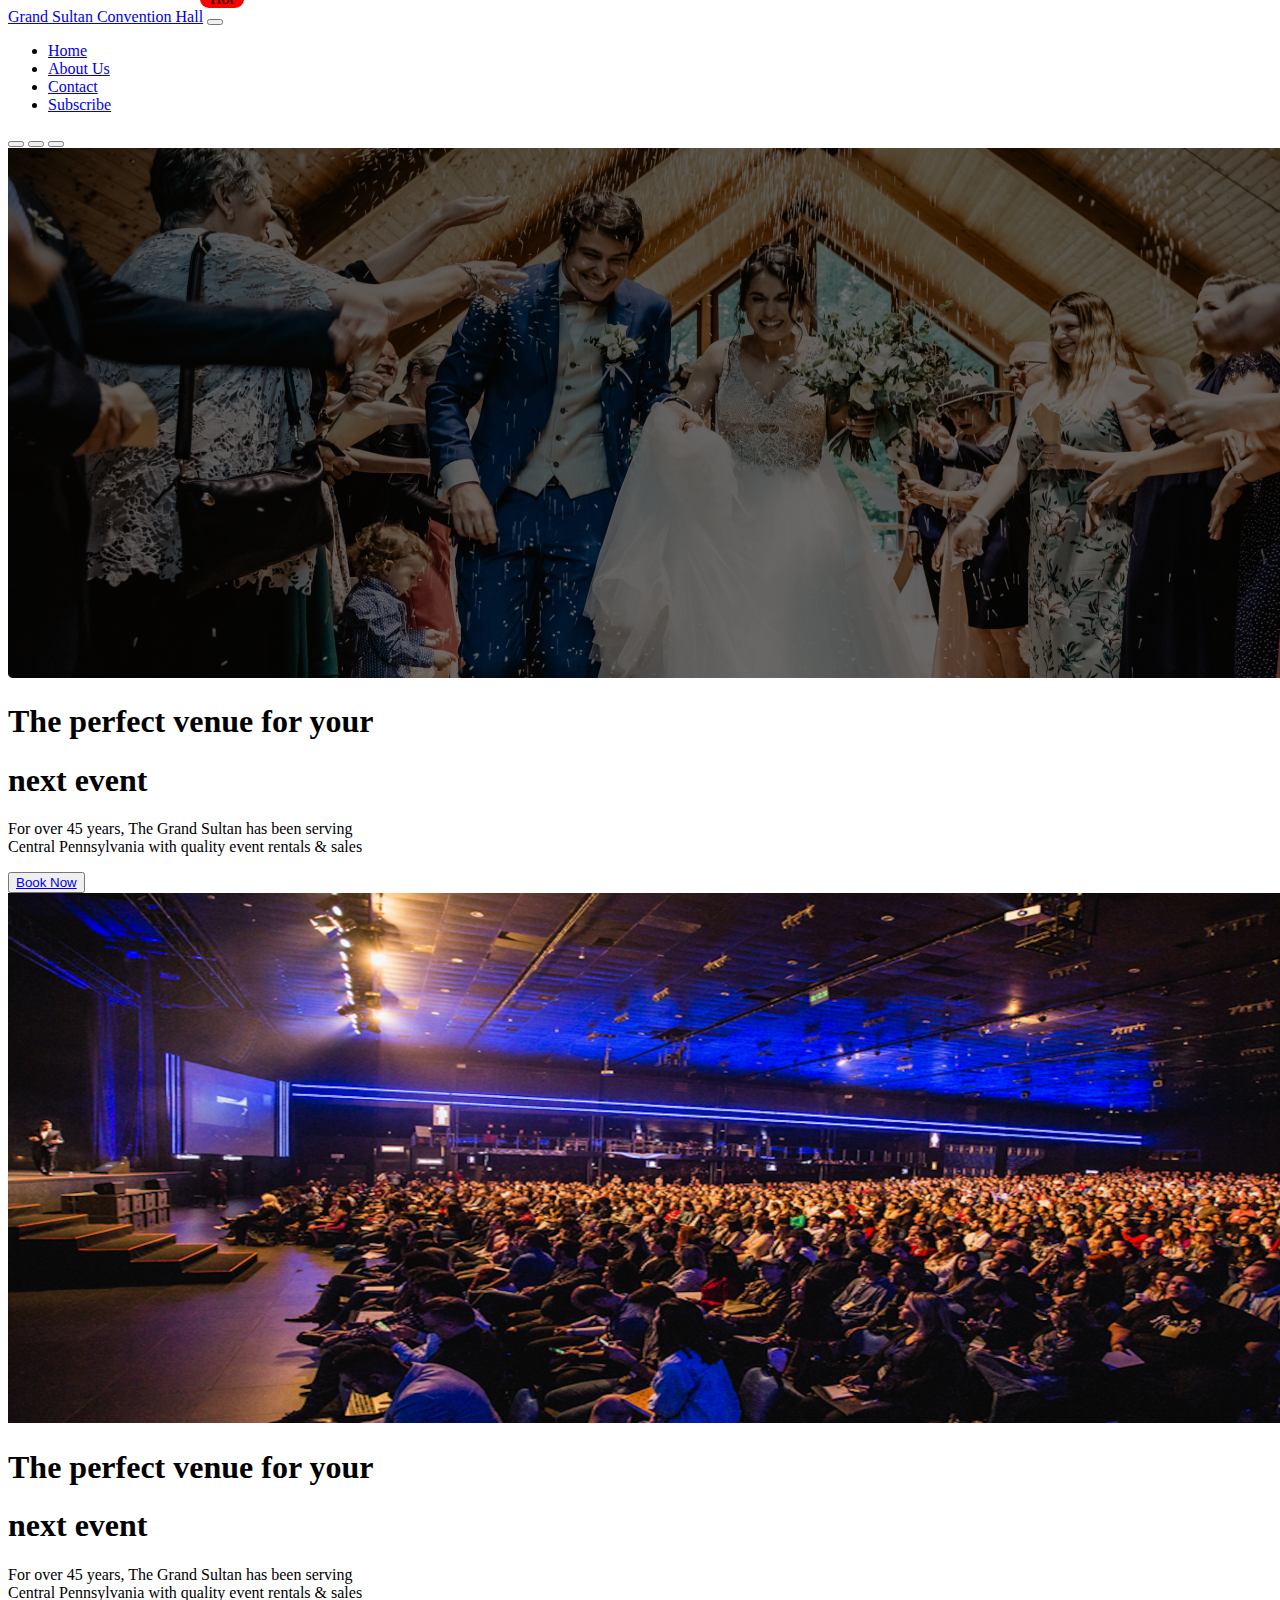
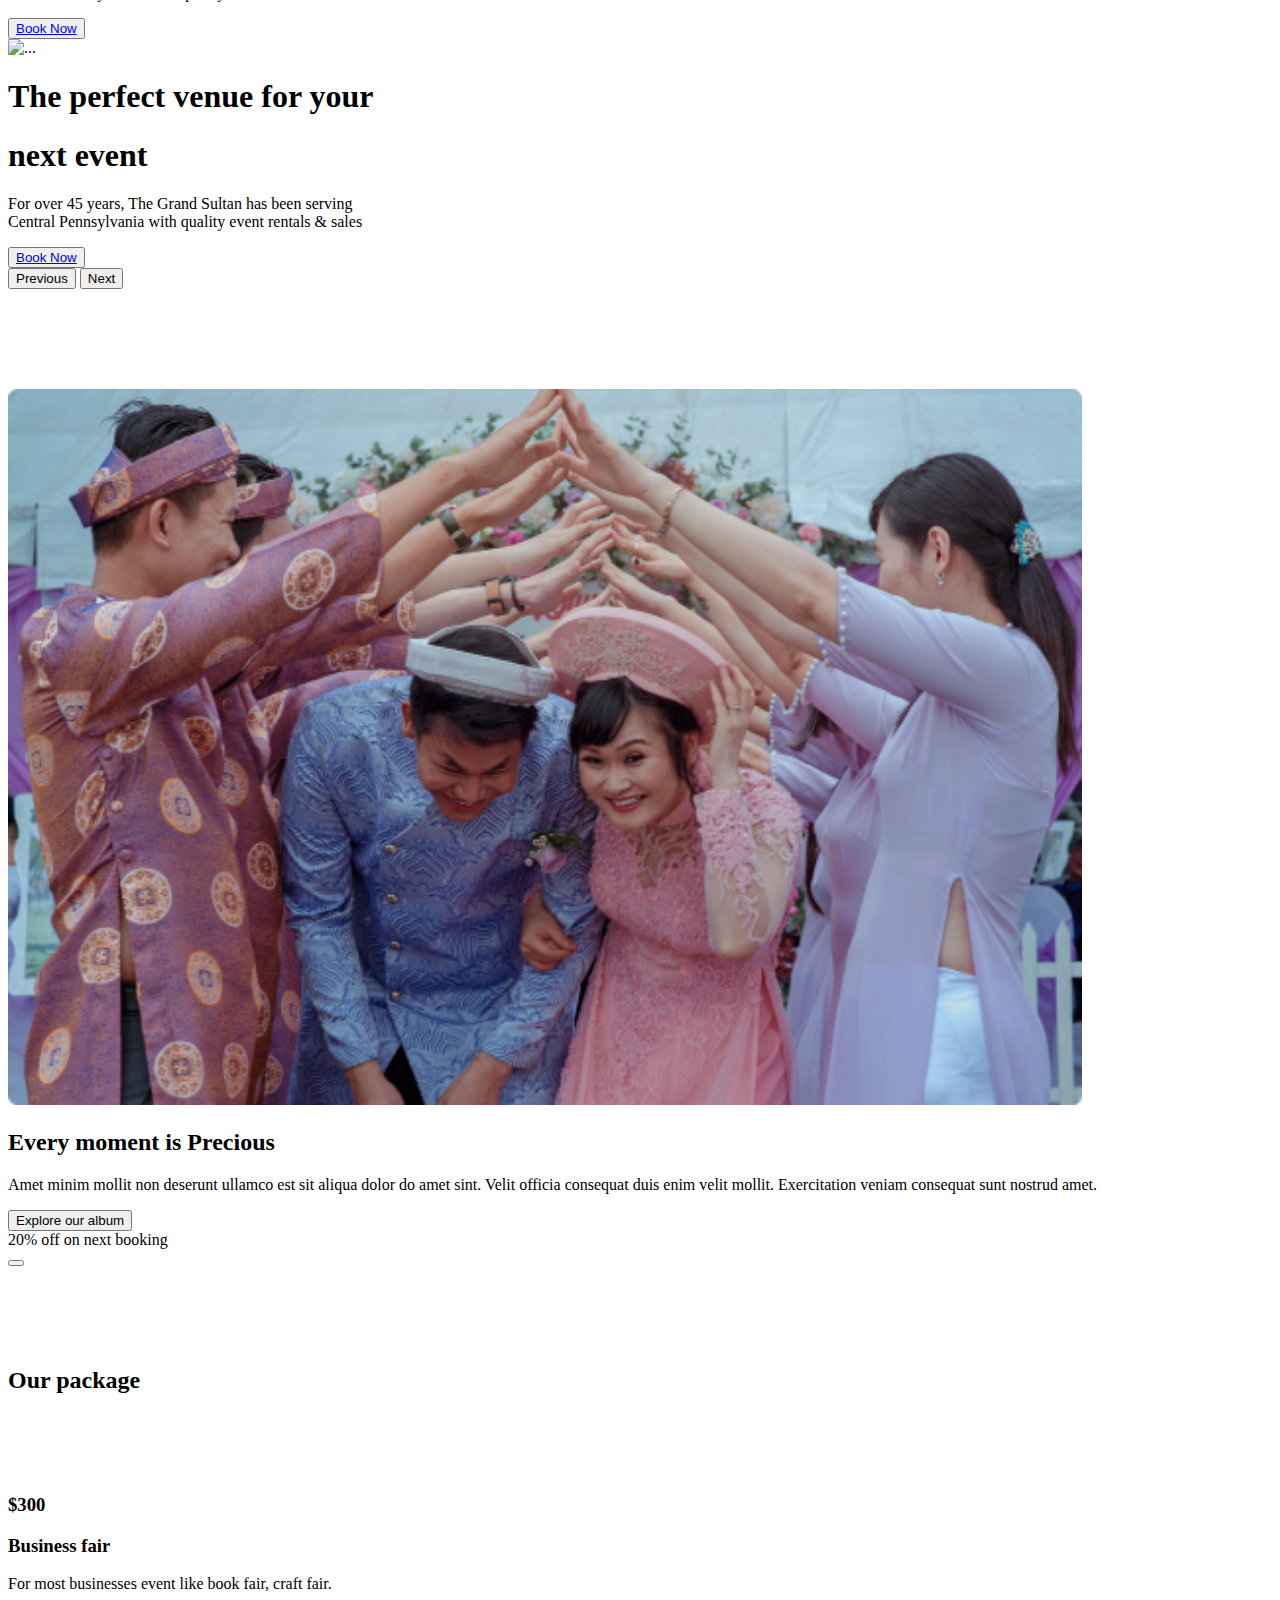
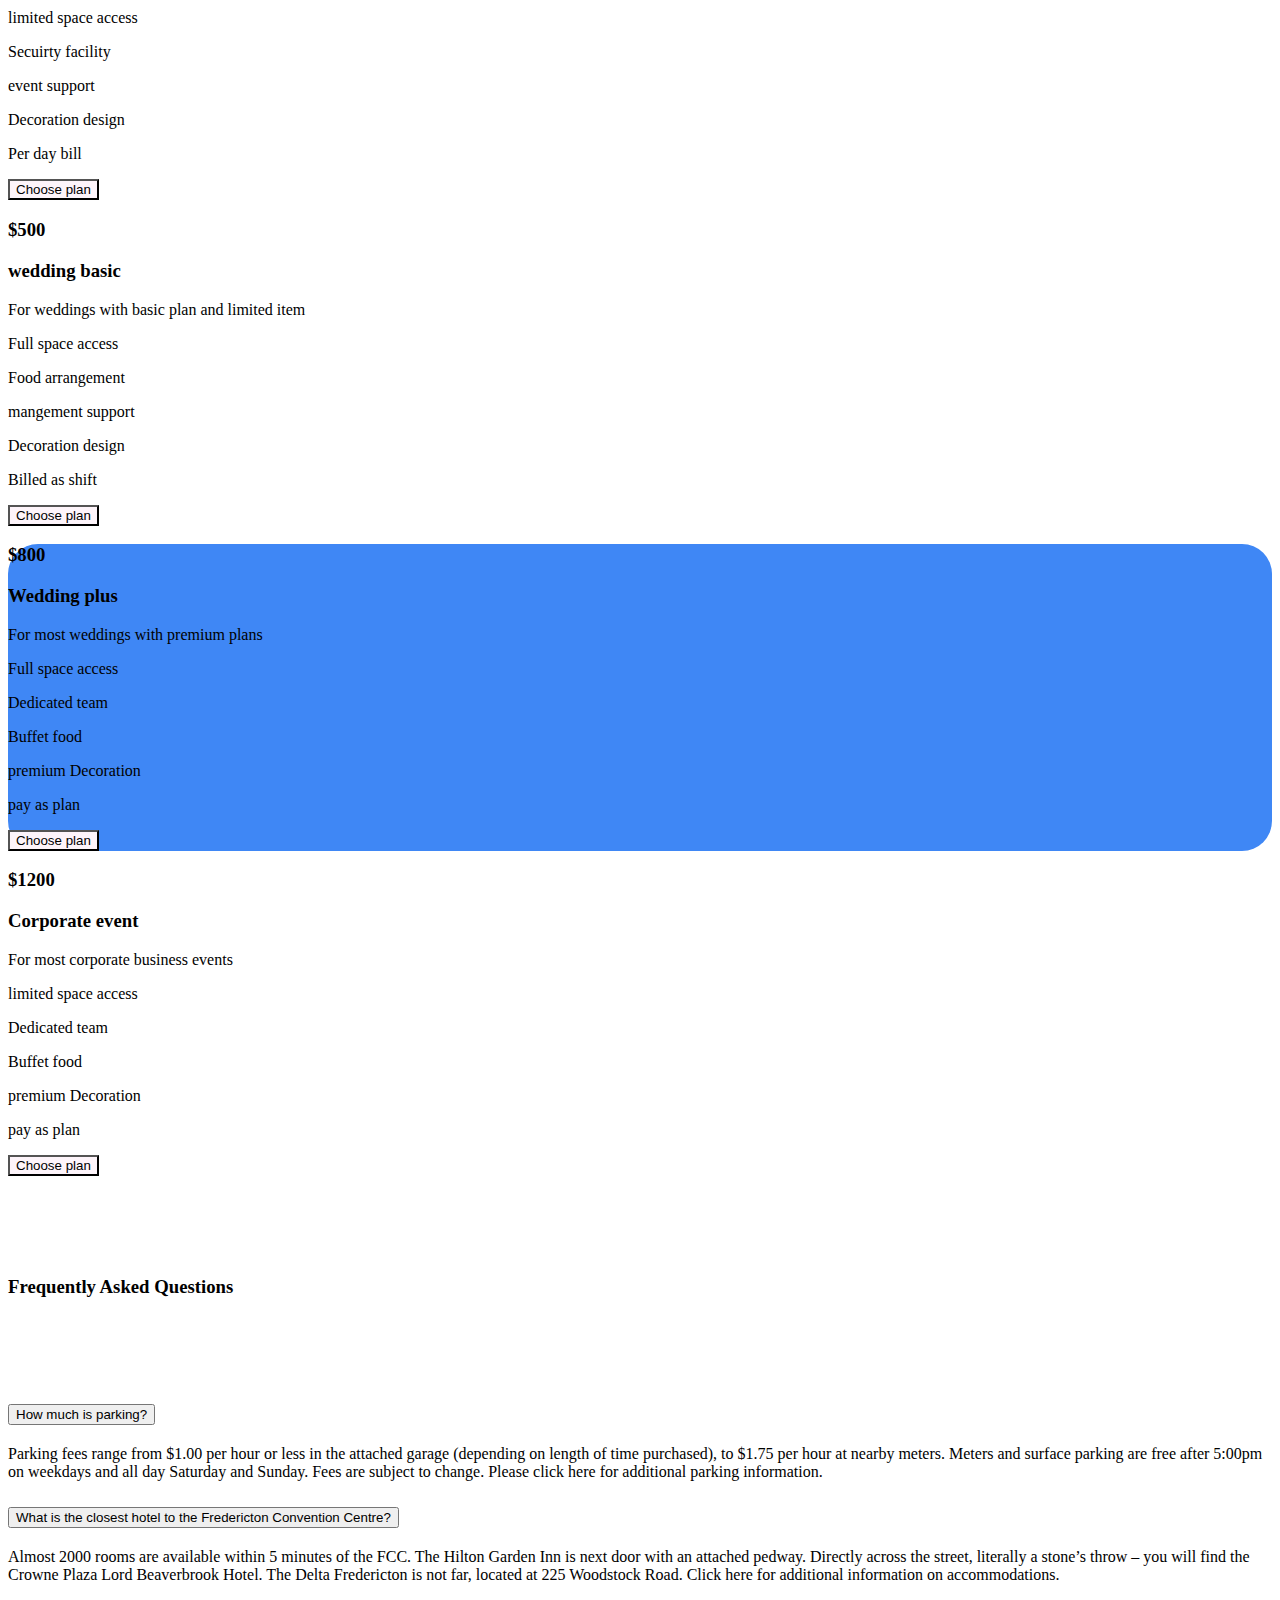
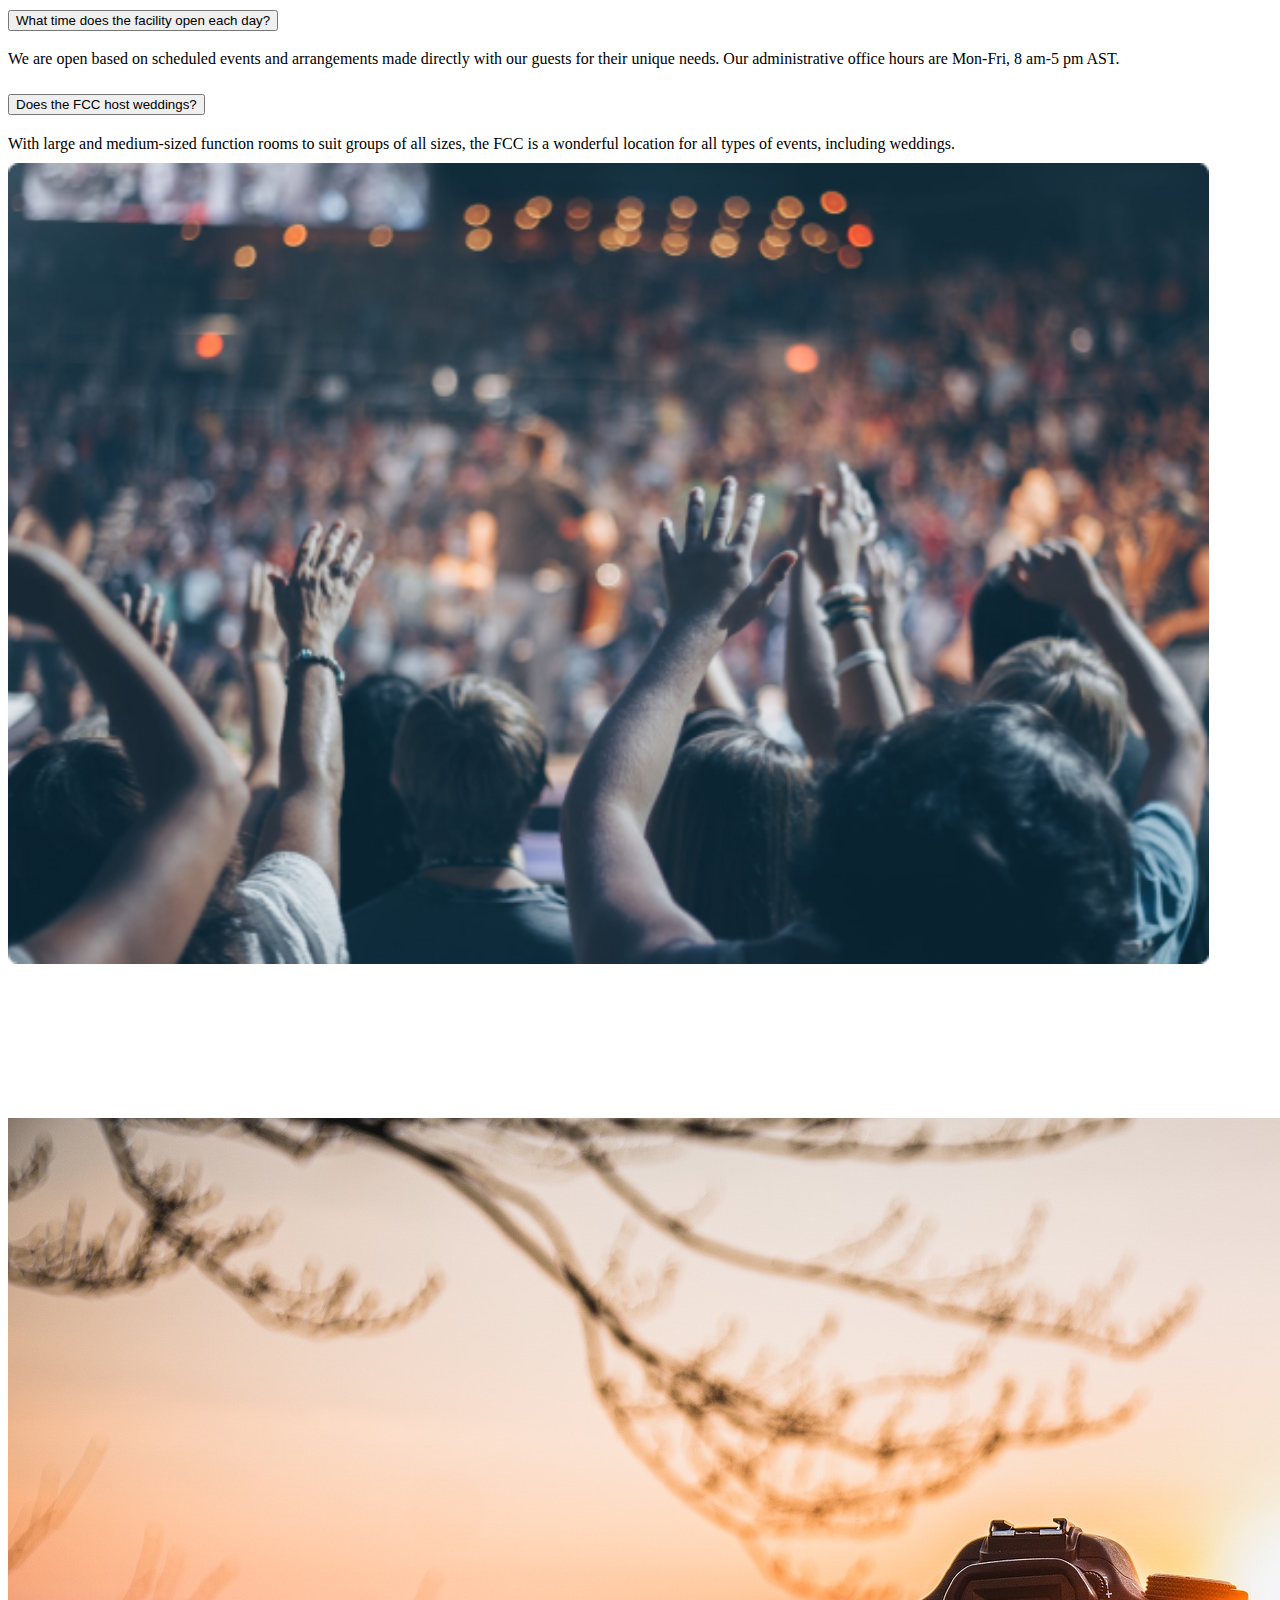
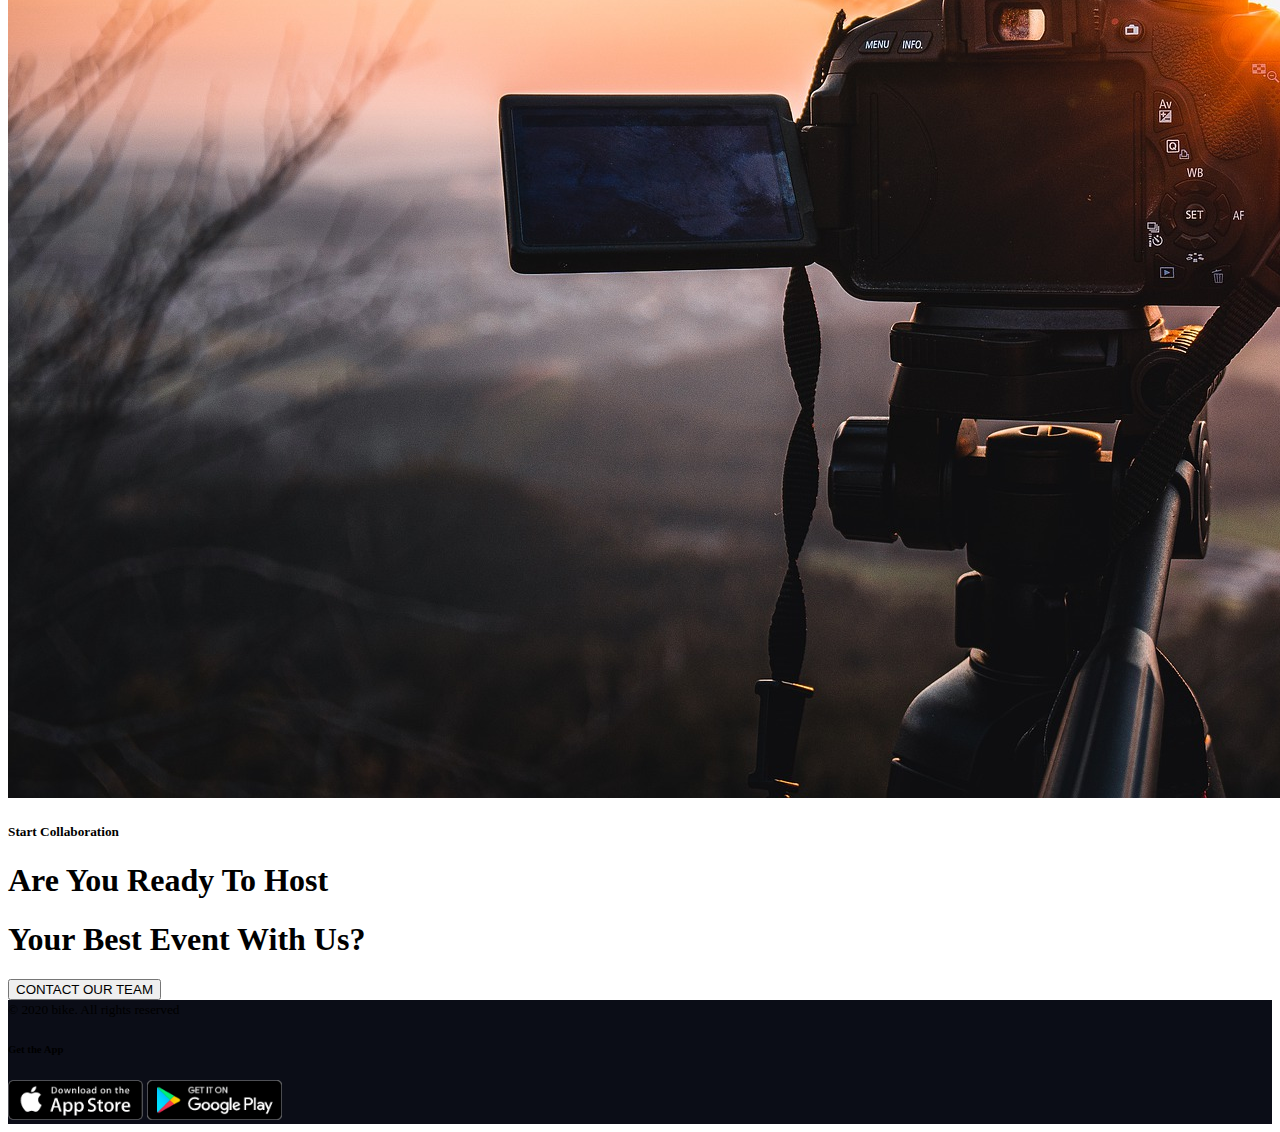
==== commit ac3b6556: "all done" ====
--- a/index.html
+++ b/index.html
@@ -75,8 +75,8 @@
                         <div class="carousel-caption  text-center">
                             <h1 class="fw-bolder display-5 lh-1">The perfect venue for your</h1>
                             <h1 class="fw-bolder display-5 lh-1">next event</h1>
-                            <p class="lh-sm">Amet minim mollit non deserunt ullamco est sit aliqua
-                                <br> dolor do amet sint. Velit officia consequat duis enim velit
+                            <p class="lh-sm">For over 45 years, The Grand Sultan has been serving
+                                <br> Central Pennsylvania with quality event rentals & sales
                             </p>
                             <button class="btn btn-outline-info fw-bold px-5 mb-4"><a target="_blank"
                                     class="text-white text-decoration-none target_blank"
@@ -91,8 +91,8 @@
                         <div class="carousel-caption text-center">
                             <h1 class="fw-bolder display-5 lh-1">The perfect venue for your</h1>
                             <h1 class="fw-bolder display-5 lh-1">next event</h1>
-                            <p class="lh-sm">Amet minim mollit non deserunt ullamco est sit aliqua
-                                <br> dolor do amet sint. Velit officia consequat duis enim velit
+                            <p class="lh-sm">For over 45 years, The Grand Sultan has been serving
+                                <br> Central Pennsylvania with quality event rentals & sales
                             </p>
                             <button class="btn btn-outline-info fw-bold px-5  mb-4"><a target="_blank"
                                     class="text-white text-decoration-none"
@@ -107,8 +107,8 @@
                         <div class="carousel-caption  text-center">
                             <h1 class="fw-bolder display-5 lh-1">The perfect venue for your</h1>
                             <h1 class="fw-bolder display-5 lh-1">next event</h1>
-                            <p class="lh-sm">Amet minim mollit non deserunt ullamco est sit aliqua
-                                <br> dolor do amet sint. Velit officia consequat duis enim velit
+                            <p class="lh-sm">For over 45 years, The Grand Sultan has been serving
+                                <br> Central Pennsylvania with quality event rentals & sales
                             </p>
                             <button class="btn btn-outline-info fw-bold px-5  mb-4"><a target="_blank"
                                     class="text-white text-decoration-none target_blank"
